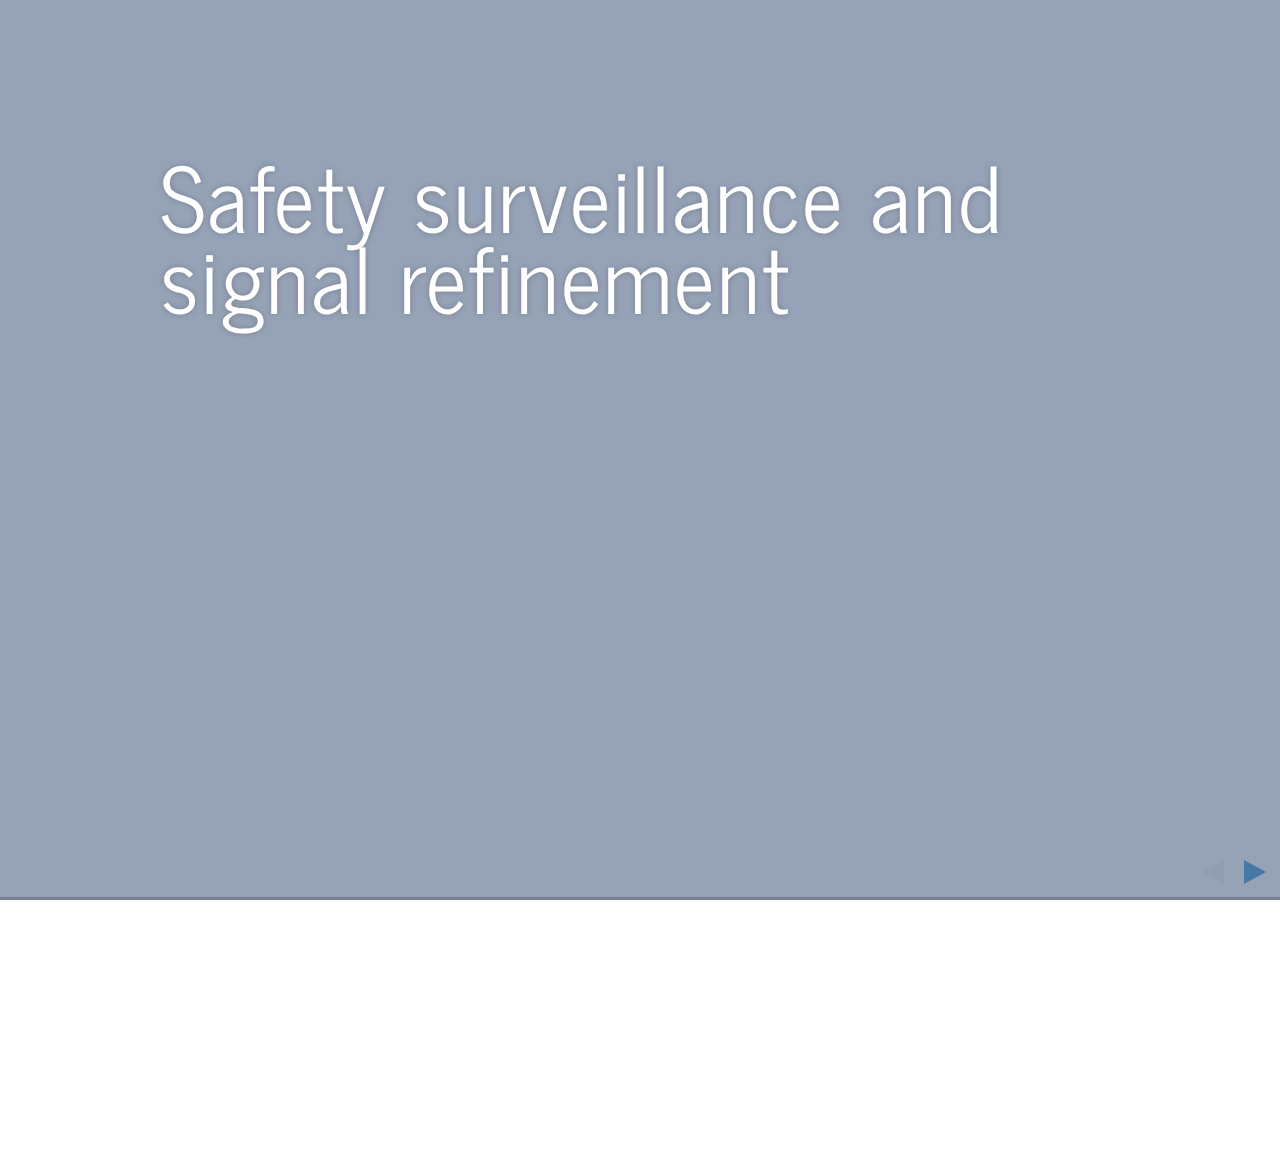
==== Presentation/index.html @ 0b68d5ba "renamed html to index" ====
<!DOCTYPE html>
<html lang="en">

<head>
  <meta charset="utf-8">
  <title>Safety surveillance and signal refinement</title>
    
  <meta name="apple-mobile-web-app-capable" content="yes" />
  <meta name="apple-mobile-web-app-status-bar-style" content="black-translucent" />

  <meta name="viewport" content="width=device-width, initial-scale=1.0, maximum-scale=1.0, user-scalable=no" />
  
    
  <!-- web fonts -->
  <style type="text/css">
@font-face {
  font-family: 'Lato';
  font-style: normal;
  font-weight: 400;
  src: local('Lato Regular'), local('Lato-Regular'), url([data-uri]) format('truetype');
}
@font-face {
  font-family: 'Lato';
  font-style: normal;
  font-weight: 700;
  src: local('Lato Bold'), local('Lato-Bold'), url([data-uri]) format('truetype');
}
@font-face {
  font-family: 'Lato';
  font-style: italic;
  font-weight: 400;
  src: local('Lato Italic'), local('Lato-Italic'), url([data-uri]) format('truetype');
}
@font-face {
  font-family: 'Lato';
  font-style: italic;
  font-weight: 700;
  src: local('Lato Bold Italic'), local('Lato-BoldItalic'), url([data-uri]) format('truetype');
}
@font-face {
  font-family: 'News Cycle';
  font-style: normal;
  font-weight: 400;
  src: local('News Cycle Regular'), local('NewsCycle-Regular'), url([data-uri]) format('truetype');
}
@font-face {
  font-family: 'News Cycle';
  font-style: normal;
  font-weight: 700;
  src: local('News Cycle Bold'), local('NewsCycle-Bold'), url([data-uri]) format('truetype');
}


  </style>    
    
  <!-- reveal.js -->
  <style type="text/css"  >
@charset "UTF-8";/*!
 * reveal.js
 * http://lab.hakim.se/reveal-js
 * MIT licensed
 *
 * Copyright (C) 2013 Hakim El Hattab, http://hakim.se
 */ html,body,.reveal div,.reveal span,.reveal applet,.reveal object,.reveal iframe,.reveal h1,.reveal h2,.reveal h3,.reveal h4,.reveal h5,.reveal h6,.reveal p,.reveal blockquote,.reveal pre,.reveal a,.reveal abbr,.reveal acronym,.reveal address,.reveal big,.reveal cite,.reveal code,.reveal del,.reveal dfn,.reveal em,.reveal img,.reveal ins,.reveal kbd,.reveal q,.reveal s,.reveal samp,.reveal small,.reveal strike,.reveal strong,.reveal sub,.reveal sup,.reveal tt,.reveal var,.reveal b,.reveal u,.reveal i,.reveal center,.reveal dl,.reveal dt,.reveal dd,.reveal ol,.reveal ul,.reveal li,.reveal fieldset,.reveal form,.reveal label,.reveal legend,.reveal table,.reveal caption,.reveal tbody,.reveal tfoot,.reveal thead,.reveal tr,.reveal th,.reveal td,.reveal article,.reveal aside,.reveal canvas,.reveal details,.reveal embed,.reveal figure,.reveal figcaption,.reveal footer,.reveal header,.reveal hgroup,.reveal menu,.reveal nav,.reveal output,.reveal ruby,.reveal section,.reveal summary,.reveal time,.reveal mark,.reveal audio,video{margin:0;padding:0;border:0;font-size:100%;font:inherit;vertical-align:baseline}.reveal article,.reveal aside,.reveal details,.reveal figcaption,.reveal figure,.reveal footer,.reveal header,.reveal hgroup,.reveal menu,.reveal nav,.reveal section{display:block}html,body{width:100%;height:100%;overflow:hidden}body{position:relative;line-height:1}::selection{background:#FF5E99;color:#fff;text-shadow:none}.reveal h1,.reveal h2,.reveal h3,.reveal h4,.reveal h5,.reveal h6{-webkit-hyphens:auto;-moz-hyphens:auto;hyphens:auto;word-wrap:break-word}.reveal h1{font-size:3.77em}.reveal h2{font-size:2.11em}.reveal h3{font-size:1.55em}.reveal h4{font-size:1em}.reveal .slides section .fragment{opacity:0;-webkit-transition:all .2s ease;-moz-transition:all .2s ease;-ms-transition:all .2s ease;-o-transition:all .2s ease;transition:all .2s ease}.reveal .slides section .fragment.visible{opacity:1}.reveal .slides section .fragment.grow{opacity:1}.reveal .slides section .fragment.grow.visible{-webkit-transform:scale(1.3);-moz-transform:scale(1.3);-ms-transform:scale(1.3);-o-transform:scale(1.3);transform:scale(1.3)}.reveal .slides section .fragment.shrink{opacity:1}.reveal .slides section .fragment.shrink.visible{-webkit-transform:scale(0.7);-moz-transform:scale(0.7);-ms-transform:scale(0.7);-o-transform:scale(0.7);transform:scale(0.7)}.reveal .slides section .fragment.zoom-in{opacity:0;-webkit-transform:scale(0.1);-moz-transform:scale(0.1);-ms-transform:scale(0.1);-o-transform:scale(0.1);transform:scale(0.1)}.reveal .slides section .fragment.zoom-in.visible{opacity:1;-webkit-transform:scale(1);-moz-transform:scale(1);-ms-transform:scale(1);-o-transform:scale(1);transform:scale(1)}.reveal .slides section .fragment.roll-in{opacity:0;-webkit-transform:rotateX(90deg);-moz-transform:rotateX(90deg);-ms-transform:rotateX(90deg);-o-transform:rotateX(90deg);transform:rotateX(90deg)}.reveal .slides section .fragment.roll-in.visible{opacity:1;-webkit-transform:rotateX(0);-moz-transform:rotateX(0);-ms-transform:rotateX(0);-o-transform:rotateX(0);transform:rotateX(0)}.reveal .slides section .fragment.fade-out{opacity:1}.reveal .slides section .fragment.fade-out.visible{opacity:0}.reveal .slides section .fragment.highlight-red,.reveal .slides section .fragment.highlight-green,.reveal .slides section .fragment.highlight-blue{opacity:1}.reveal .slides section .fragment.highlight-red.visible{color:#ff2c2d}.reveal .slides section .fragment.highlight-green.visible{color:#17ff2e}.reveal .slides section .fragment.highlight-blue.visible{color:#1b91ff}.reveal:after{content:'';font-style:italic}.reveal img,.reveal video,.reveal iframe{max-width:95%;max-height:95%}.reveal a{position:relative}.reveal strong,.reveal b{font-weight:700}.reveal em,.reveal i{font-style:italic}.reveal ol,.reveal ul{display:inline-block;text-align:left;margin:0 0 0 1em}.reveal ol{list-style-type:decimal}.reveal ul{list-style-type:disc}.reveal ul ul{list-style-type:square}.reveal ul ul ul{list-style-type:circle}.reveal ul ul,.reveal ul ol,.reveal ol ol,.reveal ol ul{display:block;margin-left:40px}.reveal p{margin-bottom:10px;line-height:1.2em}.reveal q,.reveal blockquote{quotes:none}.reveal blockquote{display:block;position:relative;width:70%;margin:5px auto;padding:5px;font-style:italic;background:rgba(255,255,255,.05);box-shadow:0 0 2px rgba(0,0,0,.2)}.reveal blockquote p:first-child,.reveal blockquote p:last-child{display:inline-block}.reveal q{font-style:italic}.reveal pre{display:block;position:relative;width:90%;margin:15px auto;text-align:left;font-size:.55em;font-family:monospace;line-height:1.2em;word-wrap:break-word;box-shadow:0 0 6px rgba(0,0,0,.3)}.reveal code{font-family:monospace}.reveal pre code{padding:5px;overflow:auto;max-height:400px;word-wrap:normal}.reveal table th,.reveal table td{text-align:left;padding-right:.3em}.reveal table th{text-shadow:#fff 1px 1px 2px}.reveal sup{vertical-align:super}.reveal sub{vertical-align:sub}.reveal small{display:inline-block;font-size:.6em;line-height:1.2em;vertical-align:top}.reveal small *{vertical-align:top}.reveal .controls{display:none;position:fixed;width:110px;height:110px;z-index:30;right:10px;bottom:10px}.reveal .controls div{position:absolute;opacity:.05;width:0;height:0;border:12px solid transparent;-moz-transform:scale(.9999);-webkit-transition:all .2s ease;-moz-transition:all .2s ease;-ms-transition:all .2s ease;-o-transition:all .2s ease;transition:all .2s ease}.reveal .controls div.enabled{opacity:.7;cursor:pointer}.reveal .controls div.enabled:active{margin-top:1px}.reveal .controls div.navigate-left{top:42px;border-right-width:22px;border-right-color:#eee}.reveal .controls div.navigate-left.fragmented{opacity:.3}.reveal .controls div.navigate-right{left:74px;top:42px;border-left-width:22px;border-left-color:#eee}.reveal .controls div.navigate-right.fragmented{opacity:.3}.reveal .controls div.navigate-up{left:42px;border-bottom-width:22px;border-bottom-color:#eee}.reveal .controls div.navigate-up.fragmented{opacity:.3}.reveal .controls div.navigate-down{left:42px;top:74px;border-top-width:22px;border-top-color:#eee}.reveal .controls div.navigate-down.fragmented{opacity:.3}.reveal .progress{position:fixed;display:none;height:3px;width:100%;bottom:0;left:0;z-index:10}.reveal .progress:after{content:'';display:'block';position:absolute;height:20px;width:100%;top:-20px}.reveal .progress span{display:block;height:100%;width:0;-webkit-transition:width 800ms cubic-bezier(0.26,.86,.44,.985);-moz-transition:width 800ms cubic-bezier(0.26,.86,.44,.985);-ms-transition:width 800ms cubic-bezier(0.26,.86,.44,.985);-o-transition:width 800ms cubic-bezier(0.26,.86,.44,.985);transition:width 800ms cubic-bezier(0.26,.86,.44,.985)}.reveal .roll{display:inline-block;line-height:1.2;overflow:hidden;vertical-align:top;-webkit-perspective:400px;-moz-perspective:400px;-ms-perspective:400px;perspective:400px;-webkit-perspective-origin:50% 50%;-moz-perspective-origin:50% 50%;-ms-perspective-origin:50% 50%;perspective-origin:50% 50%}.reveal .roll:hover{background:0;text-shadow:none}.reveal .roll span{display:block;position:relative;padding:0 2px;pointer-events:none;-webkit-transition:all 400ms ease;-moz-transition:all 400ms ease;-ms-transition:all 400ms ease;transition:all 400ms ease;-webkit-transform-origin:50% 0;-moz-transform-origin:50% 0;-ms-transform-origin:50% 0;transform-origin:50% 0;-webkit-transform-style:preserve-3d;-moz-transform-style:preserve-3d;-ms-transform-style:preserve-3d;transform-style:preserve-3d;-webkit-backface-visibility:hidden;-moz-backface-visibility:hidden;backface-visibility:hidden}.reveal .roll:hover span{background:rgba(0,0,0,.5);-webkit-transform:translate3d(0px,0,-45px) rotateX(90deg);-moz-transform:translate3d(0px,0,-45px) rotateX(90deg);-ms-transform:translate3d(0px,0,-45px) rotateX(90deg);transform:translate3d(0px,0,-45px) rotateX(90deg)}.reveal .roll span:after{content:attr(data-title);display:block;position:absolute;left:0;top:0;padding:0 2px;-webkit-backface-visibility:hidden;-moz-backface-visibility:hidden;backface-visibility:hidden;-webkit-transform-origin:50% 0;-moz-transform-origin:50% 0;-ms-transform-origin:50% 0;transform-origin:50% 0;-webkit-transform:translate3d(0px,110%,0) rotateX(-90deg);-moz-transform:translate3d(0px,110%,0) rotateX(-90deg);-ms-transform:translate3d(0px,110%,0) rotateX(-90deg);transform:translate3d(0px,110%,0) rotateX(-90deg)}.reveal{position:relative;width:100%;height:100%}.reveal .slides{position:absolute;width:100%;height:100%;left:50%;top:50%;overflow:visible;z-index:1;text-align:center;-webkit-transition:-webkit-perspective .4s ease;-moz-transition:-moz-perspective .4s ease;-ms-transition:-ms-perspective .4s ease;-o-transition:-o-perspective .4s ease;transition:perspective .4s ease;-webkit-perspective:600px;-moz-perspective:600px;-ms-perspective:600px;perspective:600px;-webkit-perspective-origin:0 -100px;-moz-perspective-origin:0 -100px;-ms-perspective-origin:0 -100px;perspective-origin:0 -100px}.reveal .slides>section,.reveal .slides>section>section{display:none;position:absolute;width:100%;padding:20px 0;z-index:10;line-height:1.2em;font-weight:400;-webkit-transform-style:preserve-3d;-moz-transform-style:preserve-3d;-ms-transform-style:preserve-3d;transform-style:preserve-3d;-webkit-transition:-webkit-transform-origin 800ms cubic-bezier(0.26,.86,.44,.985),-webkit-transform 800ms cubic-bezier(0.26,.86,.44,.985),visibility 800ms cubic-bezier(0.26,.86,.44,.985),opacity 800ms cubic-bezier(0.26,.86,.44,.985);-moz-transition:-moz-transform-origin 800ms cubic-bezier(0.26,.86,.44,.985),-moz-transform 800ms cubic-bezier(0.26,.86,.44,.985),visibility 800ms cubic-bezier(0.26,.86,.44,.985),opacity 800ms cubic-bezier(0.26,.86,.44,.985);-ms-transition:-ms-transform-origin 800ms cubic-bezier(0.26,.86,.44,.985),-ms-transform 800ms cubic-bezier(0.26,.86,.44,.985),visibility 800ms cubic-bezier(0.26,.86,.44,.985),opacity 800ms cubic-bezier(0.26,.86,.44,.985);-o-transition:-o-transform-origin 800ms cubic-bezier(0.26,.86,.44,.985),-o-transform 800ms cubic-bezier(0.26,.86,.44,.985),visibility 800ms cubic-bezier(0.26,.86,.44,.985),opacity 800ms cubic-bezier(0.26,.86,.44,.985);transition:transform-origin 800ms cubic-bezier(0.26,.86,.44,.985),transform 800ms cubic-bezier(0.26,.86,.44,.985),visibility 800ms cubic-bezier(0.26,.86,.44,.985),opacity 800ms cubic-bezier(0.26,.86,.44,.985)}.reveal[data-transition-speed=fast] .slides section{-webkit-transition-duration:400ms;-moz-transition-duration:400ms;-ms-transition-duration:400ms;transition-duration:400ms}.reveal[data-transition-speed=slow] .slides section{-webkit-transition-duration:1200ms;-moz-transition-duration:1200ms;-ms-transition-duration:1200ms;transition-duration:1200ms}.reveal .slides section[data-transition-speed=fast]{-webkit-transition-duration:400ms;-moz-transition-duration:400ms;-ms-transition-duration:400ms;transition-duration:400ms}.reveal .slides section[data-transition-speed=slow]{-webkit-transition-duration:1200ms;-moz-transition-duration:1200ms;-ms-transition-duration:1200ms;transition-duration:1200ms}.reveal .slides>section{left:-50%;top:-50%}.reveal .slides>section.stack{padding-top:0;padding-bottom:0}.reveal .slides>section.present,.reveal .slides>section>section.present{display:block;z-index:11;opacity:1}.reveal.center,.reveal.center .slides,.reveal.center .slides section{min-height:auto!important}.reveal .slides>section[data-transition=default].past,.reveal .slides>section.past{display:block;opacity:0;-webkit-transform:translate3d(-100%,0,0) rotateY(-90deg) translate3d(-100%,0,0);-moz-transform:translate3d(-100%,0,0) rotateY(-90deg) translate3d(-100%,0,0);-ms-transform:translate3d(-100%,0,0) rotateY(-90deg) translate3d(-100%,0,0);transform:translate3d(-100%,0,0) rotateY(-90deg) translate3d(-100%,0,0)}.reveal .slides>section[data-transition=default].future,.reveal .slides>section.future{display:block;opacity:0;-webkit-transform:translate3d(100%,0,0) rotateY(90deg) translate3d(100%,0,0);-moz-transform:translate3d(100%,0,0) rotateY(90deg) translate3d(100%,0,0);-ms-transform:translate3d(100%,0,0) rotateY(90deg) translate3d(100%,0,0);transform:translate3d(100%,0,0) rotateY(90deg) translate3d(100%,0,0)}.reveal .slides>section>section[data-transition=default].past,.reveal .slides>section>section.past{display:block;opacity:0;-webkit-transform:translate3d(0,-300px,0) rotateX(70deg) translate3d(0,-300px,0);-moz-transform:translate3d(0,-300px,0) rotateX(70deg) translate3d(0,-300px,0);-ms-transform:translate3d(0,-300px,0) rotateX(70deg) translate3d(0,-300px,0);transform:translate3d(0,-300px,0) rotateX(70deg) translate3d(0,-300px,0)}.reveal .slides>section>section[data-transition=default].future,.reveal .slides>section>section.future{display:block;opacity:0;-webkit-transform:translate3d(0,300px,0) rotateX(-70deg) translate3d(0,300px,0);-moz-transform:translate3d(0,300px,0) rotateX(-70deg) translate3d(0,300px,0);-ms-transform:translate3d(0,300px,0) rotateX(-70deg) translate3d(0,300px,0);transform:translate3d(0,300px,0) rotateX(-70deg) translate3d(0,300px,0)}.reveal .slides>section[data-transition=concave].past,.reveal.concave .slides>section.past{-webkit-transform:translate3d(-100%,0,0) rotateY(90deg) translate3d(-100%,0,0);-moz-transform:translate3d(-100%,0,0) rotateY(90deg) translate3d(-100%,0,0);-ms-transform:translate3d(-100%,0,0) rotateY(90deg) translate3d(-100%,0,0);transform:translate3d(-100%,0,0) rotateY(90deg) translate3d(-100%,0,0)}.reveal .slides>section[data-transition=concave].future,.reveal.concave .slides>section.future{-webkit-transform:translate3d(100%,0,0) rotateY(-90deg) translate3d(100%,0,0);-moz-transform:translate3d(100%,0,0) rotateY(-90deg) translate3d(100%,0,0);-ms-transform:translate3d(100%,0,0) rotateY(-90deg) translate3d(100%,0,0);transform:translate3d(100%,0,0) rotateY(-90deg) translate3d(100%,0,0)}.reveal .slides>section>section[data-transition=concave].past,.reveal.concave .slides>section>section.past{-webkit-transform:translate3d(0,-80%,0) rotateX(-70deg) translate3d(0,-80%,0);-moz-transform:translate3d(0,-80%,0) rotateX(-70deg) translate3d(0,-80%,0);-ms-transform:translate3d(0,-80%,0) rotateX(-70deg) translate3d(0,-80%,0);transform:translate3d(0,-80%,0) rotateX(-70deg) translate3d(0,-80%,0)}.reveal .slides>section>section[data-transition=concave].future,.reveal.concave .slides>section>section.future{-webkit-transform:translate3d(0,80%,0) rotateX(70deg) translate3d(0,80%,0);-moz-transform:translate3d(0,80%,0) rotateX(70deg) translate3d(0,80%,0);-ms-transform:translate3d(0,80%,0) rotateX(70deg) translate3d(0,80%,0);transform:translate3d(0,80%,0) rotateX(70deg) translate3d(0,80%,0)}.reveal .slides>section[data-transition=zoom].past,.reveal.zoom .slides>section.past{opacity:0;visibility:hidden;-webkit-transform:scale(16);-moz-transform:scale(16);-ms-transform:scale(16);-o-transform:scale(16);transform:scale(16)}.reveal .slides>section[data-transition=zoom].future,.reveal.zoom .slides>section.future{opacity:0;visibility:hidden;-webkit-transform:scale(0.2);-moz-transform:scale(0.2);-ms-transform:scale(0.2);-o-transform:scale(0.2);transform:scale(0.2)}.reveal .slides>section>section[data-transition=zoom].past,.reveal.zoom .slides>section>section.past{-webkit-transform:translate(0,-150%);-moz-transform:translate(0,-150%);-ms-transform:translate(0,-150%);-o-transform:translate(0,-150%);transform:translate(0,-150%)}.reveal .slides>section>section[data-transition=zoom].future,.reveal.zoom .slides>section>section.future{-webkit-transform:translate(0,150%);-moz-transform:translate(0,150%);-ms-transform:translate(0,150%);-o-transform:translate(0,150%);transform:translate(0,150%)}.reveal.linear section{-webkit-backface-visibility:hidden;-moz-backface-visibility:hidden;-ms-backface-visibility:hidden;backface-visibility:hidden}.reveal .slides>section[data-transition=linear].past,.reveal.linear .slides>section.past{-webkit-transform:translate(-150%,0);-moz-transform:translate(-150%,0);-ms-transform:translate(-150%,0);-o-transform:translate(-150%,0);transform:translate(-150%,0)}.reveal .slides>section[data-transition=linear].future,.reveal.linear .slides>section.future{-webkit-transform:translate(150%,0);-moz-transform:translate(150%,0);-ms-transform:translate(150%,0);-o-transform:translate(150%,0);transform:translate(150%,0)}.reveal .slides>section>section[data-transition=linear].past,.reveal.linear .slides>section>section.past{-webkit-transform:translate(0,-150%);-moz-transform:translate(0,-150%);-ms-transform:translate(0,-150%);-o-transform:translate(0,-150%);transform:translate(0,-150%)}.reveal .slides>section>section[data-transition=linear].future,.reveal.linear .slides>section>section.future{-webkit-transform:translate(0,150%);-moz-transform:translate(0,150%);-ms-transform:translate(0,150%);-o-transform:translate(0,150%);transform:translate(0,150%)}.reveal.cube .slides{-webkit-perspective:1300px;-moz-perspective:1300px;-ms-perspective:1300px;perspective:1300px}.reveal.cube .slides section{padding:30px;min-height:700px;-webkit-backface-visibility:hidden;-moz-backface-visibility:hidden;-ms-backface-visibility:hidden;backface-visibility:hidden;-webkit-box-sizing:border-box;-moz-box-sizing:border-box;box-sizing:border-box}.reveal.center.cube .slides section{min-height:auto}.reveal.cube .slides section:not(.stack):before{content:'';position:absolute;display:block;width:100%;height:100%;left:0;top:0;background:rgba(0,0,0,.1);border-radius:4px;-webkit-transform:translateZ(-20px);-moz-transform:translateZ(-20px);-ms-transform:translateZ(-20px);-o-transform:translateZ(-20px);transform:translateZ(-20px)}.reveal.cube .slides section:not(.stack):after{content:'';position:absolute;display:block;width:90%;height:30px;left:5%;bottom:0;background:0;z-index:1;border-radius:4px;box-shadow:0 95px 25px rgba(0,0,0,.2);-webkit-transform:translateZ(-90px) rotateX(65deg);-moz-transform:translateZ(-90px) rotateX(65deg);-ms-transform:translateZ(-90px) rotateX(65deg);-o-transform:translateZ(-90px) rotateX(65deg);transform:translateZ(-90px) rotateX(65deg)}.reveal.cube .slides>section.stack{padding:0;background:0}.reveal.cube .slides>section.past{-webkit-transform-origin:100% 0;-moz-transform-origin:100% 0;-ms-transform-origin:100% 0;transform-origin:100% 0;-webkit-transform:translate3d(-100%,0,0) rotateY(-90deg);-moz-transform:translate3d(-100%,0,0) rotateY(-90deg);-ms-transform:translate3d(-100%,0,0) rotateY(-90deg);transform:translate3d(-100%,0,0) rotateY(-90deg)}.reveal.cube .slides>section.future{-webkit-transform-origin:0 0;-moz-transform-origin:0 0;-ms-transform-origin:0 0;transform-origin:0 0;-webkit-transform:translate3d(100%,0,0) rotateY(90deg);-moz-transform:translate3d(100%,0,0) rotateY(90deg);-ms-transform:translate3d(100%,0,0) rotateY(90deg);transform:translate3d(100%,0,0) rotateY(90deg)}.reveal.cube .slides>section>section.past{-webkit-transform-origin:0 100%;-moz-transform-origin:0 100%;-ms-transform-origin:0 100%;transform-origin:0 100%;-webkit-transform:translate3d(0,-100%,0) rotateX(90deg);-moz-transform:translate3d(0,-100%,0) rotateX(90deg);-ms-transform:translate3d(0,-100%,0) rotateX(90deg);transform:translate3d(0,-100%,0) rotateX(90deg)}.reveal.cube .slides>section>section.future{-webkit-transform-origin:0 0;-moz-transform-origin:0 0;-ms-transform-origin:0 0;transform-origin:0 0;-webkit-transform:translate3d(0,100%,0) rotateX(-90deg);-moz-transform:translate3d(0,100%,0) rotateX(-90deg);-ms-transform:translate3d(0,100%,0) rotateX(-90deg);transform:translate3d(0,100%,0) rotateX(-90deg)}.reveal.page .slides{-webkit-perspective-origin:0 50%;-moz-perspective-origin:0 50%;-ms-perspective-origin:0 50%;perspective-origin:0 50%;-webkit-perspective:3000px;-moz-perspective:3000px;-ms-perspective:3000px;perspective:3000px}.reveal.page .slides section{padding:30px;min-height:700px;-webkit-box-sizing:border-box;-moz-box-sizing:border-box;box-sizing:border-box}.reveal.page .slides section.past{z-index:12}.reveal.page .slides section:not(.stack):before{content:'';position:absolute;display:block;width:100%;height:100%;left:0;top:0;background:rgba(0,0,0,.1);-webkit-transform:translateZ(-20px);-moz-transform:translateZ(-20px);-ms-transform:translateZ(-20px);-o-transform:translateZ(-20px);transform:translateZ(-20px)}.reveal.page .slides section:not(.stack):after{content:'';position:absolute;display:block;width:90%;height:30px;left:5%;bottom:0;background:0;z-index:1;border-radius:4px;box-shadow:0 95px 25px rgba(0,0,0,.2);-webkit-transform:translateZ(-90px) rotateX(65deg)}.reveal.page .slides>section.stack{padding:0;background:0}.reveal.page .slides>section.past{-webkit-transform-origin:0 0;-moz-transform-origin:0 0;-ms-transform-origin:0 0;transform-origin:0 0;-webkit-transform:translate3d(-40%,0,0) rotateY(-80deg);-moz-transform:translate3d(-40%,0,0) rotateY(-80deg);-ms-transform:translate3d(-40%,0,0) rotateY(-80deg);transform:translate3d(-40%,0,0) rotateY(-80deg)}.reveal.page .slides>section.future{-webkit-transform-origin:100% 0;-moz-transform-origin:100% 0;-ms-transform-origin:100% 0;transform-origin:100% 0;-webkit-transform:translate3d(0,0,0);-moz-transform:translate3d(0,0,0);-ms-transform:translate3d(0,0,0);transform:translate3d(0,0,0)}.reveal.page .slides>section>section.past{-webkit-transform-origin:0 0;-moz-transform-origin:0 0;-ms-transform-origin:0 0;transform-origin:0 0;-webkit-transform:translate3d(0,-40%,0) rotateX(80deg);-moz-transform:translate3d(0,-40%,0) rotateX(80deg);-ms-transform:translate3d(0,-40%,0) rotateX(80deg);transform:translate3d(0,-40%,0) rotateX(80deg)}.reveal.page .slides>section>section.future{-webkit-transform-origin:0 100%;-moz-transform-origin:0 100%;-ms-transform-origin:0 100%;transform-origin:0 100%;-webkit-transform:translate3d(0,0,0);-moz-transform:translate3d(0,0,0);-ms-transform:translate3d(0,0,0);transform:translate3d(0,0,0)}.reveal .slides section[data-transition=fade],.reveal.fade .slides section,.reveal.fade .slides>section>section{-webkit-transform:none;-moz-transform:none;-ms-transform:none;-o-transform:none;transform:none;-webkit-transition:opacity .5s;-moz-transition:opacity .5s;-ms-transition:opacity .5s;-o-transition:opacity .5s;transition:opacity .5s}.reveal.fade.overview .slides section,.reveal.fade.overview .slides>section>section,.reveal.fade.exit-overview .slides section,.reveal.fade.exit-overview .slides>section>section{-webkit-transition:none;-moz-transition:none;-ms-transition:none;-o-transition:none;transition:none}.reveal .slides section[data-transition=none],.reveal.none .slides section{-webkit-transform:none;-moz-transform:none;-ms-transform:none;-o-transform:none;transform:none;-webkit-transition:none;-moz-transition:none;-ms-transition:none;-o-transition:none;transition:none}.reveal.overview .slides{-webkit-perspective-origin:0 0;-moz-perspective-origin:0 0;-ms-perspective-origin:0 0;perspective-origin:0 0;-webkit-perspective:700px;-moz-perspective:700px;-ms-perspective:700px;perspective:700px}.reveal.overview .slides section{height:600px;overflow:hidden;opacity:1!important;visibility:visible!important;cursor:pointer;background:rgba(0,0,0,.1)}.reveal.overview .slides section .fragment{opacity:1}.reveal.overview .slides section:after,.reveal.overview .slides section:before{display:none!important}.reveal.overview .slides section>section{opacity:1;cursor:pointer}.reveal.overview .slides section:hover{background:rgba(0,0,0,.3)}.reveal.overview .slides section.present{background:rgba(0,0,0,.3)}.reveal.overview .slides>section.stack{padding:0;background:0;overflow:visible}.reveal .pause-overlay{position:absolute;top:0;left:0;width:100%;height:100%;background:#000;visibility:hidden;opacity:0;z-index:100;-webkit-transition:all 1s ease;-moz-transition:all 1s ease;-ms-transition:all 1s ease;-o-transition:all 1s ease;transition:all 1s ease}.reveal.paused .pause-overlay{visibility:visible;opacity:1}.no-transforms{overflow-y:auto}.no-transforms .reveal .slides{position:relative;width:80%;height:auto!important;top:0;left:50%;margin:0;text-align:center}.no-transforms .reveal .controls,.no-transforms .reveal .progress{display:none!important}.no-transforms .reveal .slides section{display:block!important;opacity:1!important;position:relative!important;height:auto;min-height:auto;top:0;left:-50%;margin:70px 0;-webkit-transform:none;-moz-transform:none;-ms-transform:none;-o-transform:none;transform:none}.no-transforms .reveal .slides section section{left:0}.no-transition{-webkit-transition:none;-moz-transition:none;-ms-transition:none;-o-transition:none;transition:none}.reveal .state-background{position:absolute;width:100%;height:100%;background:rgba(0,0,0,0);-webkit-transition:background 800ms ease;-moz-transition:background 800ms ease;-ms-transition:background 800ms ease;-o-transition:background 800ms ease;transition:background 800ms ease}.alert .reveal .state-background{background:rgba(200,50,30,.6)}.soothe .reveal .state-background{background:rgba(50,200,90,.4)}.blackout .reveal .state-background{background:rgba(0,0,0,.6)}.whiteout .reveal .state-background{background:rgba(255,255,255,.6)}.cobalt .reveal .state-background{background:rgba(22,152,213,.6)}.mint .reveal .state-background{background:rgba(22,213,75,.6)}.submerge .reveal .state-background{background:rgba(12,25,77,.6)}.lila .reveal .state-background{background:rgba(180,50,140,.6)}.sunset .reveal .state-background{background:rgba(255,122,0,.6)}.reveal.rtl .slides,.reveal.rtl .slides h1,.reveal.rtl .slides h2,.reveal.rtl .slides h3,.reveal.rtl .slides h4,.reveal.rtl .slides h5,.reveal.rtl .slides h6{direction:rtl;font-family:sans-serif}.reveal.rtl pre,.reveal.rtl code{direction:ltr}.reveal.rtl ol,.reveal.rtl ul{text-align:right}.reveal.rtl .progress span{float:right}.reveal aside.notes{display:none}.zoomed .reveal *,.zoomed .reveal :before,.zoomed .reveal :after{-webkit-transform:none!important;-moz-transform:none!important;-ms-transform:none!important;transform:none!important;-webkit-backface-visibility:visible!important;-moz-backface-visibility:visible!important;-ms-backface-visibility:visible!important;backface-visibility:visible!important}.zoomed .reveal .progress,.zoomed .reveal .controls{opacity:0}.zoomed .reveal .roll span{background:0}.zoomed .reveal .roll span:after{visibility:hidden}
</style>
  <style type="text/css"  >
/**
 * A simple theme for reveal.js presentations, similar
 * to the default theme. The accent color is darkblue.
 *
 * This theme is Copyright (C) 2012 Owen Versteeg, https://github.com/StereotypicalApps. It is MIT licensed.
 * reveal.js is Copyright (C) 2011-2012 Hakim El Hattab, http://hakim.se
 */
/*********************************************
 * GLOBAL STYLES
 *********************************************/
body {
  background: white;
  background-color: white; }

.reveal {
  font-family: "Lato", sans-serif;
  font-size: 36px;
  font-weight: 200;
  letter-spacing: -0.02em;
  color: black; }

::selection {
  color: white;
  background: rgba(0, 0, 0, 0.99);
  text-shadow: none; }

/*********************************************
 * HEADERS
 *********************************************/
.reveal h1,
.reveal h2,
.reveal h3,
.reveal h4,
.reveal h5,
.reveal h6 {
  margin: 0 0 20px 0;
  color: black;
  font-family: "News Cycle", Impact, sans-serif;
  line-height: 0.9em;
  letter-spacing: 0.02em;
  text-transform: none;
  text-shadow: none; }

.reveal h1 {
  text-shadow: 0px 0px 6px rgba(0, 0, 0, 0.2); }

/*********************************************
 * LINKS
 *********************************************/
.reveal a:not(.image) {
  color: darkblue;
  text-decoration: none;
  -webkit-transition: color .15s ease;
  -moz-transition: color .15s ease;
  -ms-transition: color .15s ease;
  -o-transition: color .15s ease;
  transition: color .15s ease; }

.reveal a:not(.image):hover {
  color: #0000f1;
  text-shadow: none;
  border: none; }

.reveal .roll span:after {
  color: #fff;
  background: #00003f; }

/*********************************************
 * IMAGES
 *********************************************/
.reveal section img {
  margin: 15px 0px;
  background: rgba(255, 255, 255, 0.12);
  border: 4px solid black;
  box-shadow: 0 0 10px rgba(0, 0, 0, 0.15);
  -webkit-transition: all .2s linear;
  -moz-transition: all .2s linear;
  -ms-transition: all .2s linear;
  -o-transition: all .2s linear;
  transition: all .2s linear; }

.reveal a:hover img {
  background: rgba(255, 255, 255, 0.2);
  border-color: darkblue;
  box-shadow: 0 0 20px rgba(0, 0, 0, 0.55); }

/*********************************************
 * NAVIGATION CONTROLS
 *********************************************/
.reveal .controls div.navigate-left,
.reveal .controls div.navigate-left.enabled {
  border-right-color: darkblue; }

.reveal .controls div.navigate-right,
.reveal .controls div.navigate-right.enabled {
  border-left-color: darkblue; }

.reveal .controls div.navigate-up,
.reveal .controls div.navigate-up.enabled {
  border-bottom-color: darkblue; }

.reveal .controls div.navigate-down,
.reveal .controls div.navigate-down.enabled {
  border-top-color: darkblue; }

.reveal .controls div.navigate-left.enabled:hover {
  border-right-color: #0000f1; }

.reveal .controls div.navigate-right.enabled:hover {
  border-left-color: #0000f1; }

.reveal .controls div.navigate-up.enabled:hover {
  border-bottom-color: #0000f1; }

.reveal .controls div.navigate-down.enabled:hover {
  border-top-color: #0000f1; }

/*********************************************
 * PROGRESS BAR
 *********************************************/
.reveal .progress {
  background: rgba(0, 0, 0, 0.2); }

.reveal .progress span {
  background: darkblue;
  -webkit-transition: width 800ms cubic-bezier(0.26, 0.86, 0.44, 0.985);
  -moz-transition: width 800ms cubic-bezier(0.26, 0.86, 0.44, 0.985);
  -ms-transition: width 800ms cubic-bezier(0.26, 0.86, 0.44, 0.985);
  -o-transition: width 800ms cubic-bezier(0.26, 0.86, 0.44, 0.985);
  transition: width 800ms cubic-bezier(0.26, 0.86, 0.44, 0.985); }

</style>
 
  <style type="text/css">

.reveal h1 { 
  font-size: 2.5em; 
}

.reveal h1,
.reveal h2,
.reveal h3,
.reveal h4,
.reveal h5,
.reveal h6 { 
   margin-bottom: .6em;    
}

.reveal p,
.reveal table {
   margin-bottom: 1em; 
}

.reveal li {
   margin-bottom: .4em;
}

.reveal ul ul,
.reveal ul ol,
.reveal ol ol,
.reveal ol ul {
	margin-top: .4em;
}

.reveal .slides {
  text-align: left;
}

.reveal small {
	font-size: 0.85em;
}

.reveal pre {   
  margin-top: 0;
  max-width: 95%;
  border: 1px solid #ccc;
  white-space: pre-wrap;
  margin-bottom: 1em; 
}

.reveal pre code {
  display: block; padding: 0.5em;
  font-size: 1.6em;
  line-height: 1.1em;
  background-color: white;
  overflow: visible;
  max-height: none;
  word-wrap: normal;
}

.reveal code {
  overflow: visible;
  max-height: none;
}

.reveal code.r {
  background-color: #F8F8F8;
}

.reveal code.cpp {
  background-color: #F8F8F8;
}

.reveal section del {
   text-decoration: none;
   color: #AAB1BA;
}

.reveal section img {
   border: none;
}

.reveal section .fieldError {
  margin-bottom: 25px;
}

.reveal section .fieldError span {
  color: red;
}

.prompt .reveal .state-background {
   background: #C6D7DC;
}

.quiz-multichoice .reveal .state-background {
  background: rgba(254,220,179,1);
}

.quiz-multichoice .reveal ul {
  list-style-type: none;
  margin-bottom: 30px;
}

.quiz-multichoice .reveal li {
  margin-top: 15px;
}

.quiz-multichoice .reveal .quizFeedback {
  margin-bottom: 30px;
}

.quiz-multichoice .reveal .quizFeedback img {
  border: none;
  box-shadow: none;
  background: transparent;
  float: left;
  margin-top: -15px;
}

.quiz-multichoice .reveal .quizFeedback span {
  font-size: 1.4em; 
  margin-left: 12px;
}

.section .reveal .state-background {
   background: #96A2B6;
}

.section .reveal h1,
.section .reveal h2,
.section .reveal p {
   color: white;
   margin-top: 50px;
}

.sub-section .reveal .state-background {
  background: #E7E8EA
}

.sub-section .reveal h2,
.sub-section .reveal p {
  color: #63717B;
  margin-top: 50px;
}

.reveal strong {
  color: #25679E;
}

.reveal .controls {
  right: -20px;
  bottom: 5px;
}

.reveal .controls div.navigate-left {
  top: 75px;
}

.reveal .controls div.navigate-right {
  left: 54px;
  top: 75px;
}


.reveal .controls div.navigate-up {
  display: none;
}

.reveal .controls div.navigate-down {
  display: none;
}

/*********************************************
 * NAVIGATION CONTROLS
 *********************************************/
 
.reveal .controls div.navigate-left,
.reveal .controls div.navigate-left.enabled {
  border-right-color: #25679E;
}

.reveal .controls div.navigate-right,
.reveal .controls div.navigate-right.enabled {
  border-left-color: #25679E;
}

.reveal .controls div.navigate-up,
.reveal .controls div.navigate-up.enabled {
  border-bottom-color: #25679E;
}

.reveal .controls div.navigate-down,
.reveal .controls div.navigate-down.enabled {
  border-top-color: #25679E;
}

.reveal .controls div.navigate-left.enabled:hover {
  border-right-color: #267EC8;
}

.reveal .controls div.navigate-right.enabled:hover {
  border-left-color: #267EC8;
}

.reveal .controls div.navigate-up.enabled:hover {
  border-bottom-color: #267EC8;
}

.reveal .controls div.navigate-down.enabled:hover {
  border-top-color: #267EC8;
}

.reveal .progress span {
  background: #25679E;
}

.reveal .slides>section,
.reveal .slides>section>section {
  padding: 0px 0px;
}


.reveal table {
  border-width: 1px;
  border-spacing: 2px;
  border-style: dotted;
  border-color: gray;
  border-collapse: collapse;
  font-size: 0.7em;
}

.reveal table th {
  border-width: 1px;
  padding-left: 10px;
  padding-right: 25px;
  font-weight: bold;
  border-style: dotted;
  border-color: gray;
}

.reveal table td {
  border-width: 1px;
  padding-left: 10px;
  padding-right: 25px;
  border-style: dotted;
  border-color: gray;
}

.reveal blockquote {
  display: block;
  position: relative;
  width: 90%;
  margin: 5px auto;
  padding: 5px;

  font-style: normal;
  background: #C6D7DC;
  border: 1px solid #C6D7DC;
  box-shadow: none;
}

.reveal blockquote p:first-child,
.reveal blockquote p:last-child {
  display: block;
}

.reveal blockquote:before {
  content: '';
}

.reveal blockquote:after {
    content: '';
}


.reveal ol,
.reveal ul {
	margin: 0 0 .5em 1.2em;
}

.reveal .slides section {
   height: 100%;
}

.reveal .slides section .slideContent h2 {
   font-size: 1.3em;
   font-weight: bold;
}

.reveal .slides section .slideContent h3 {
   font-size: 1.1em;
   font-weight: bold;
}

.reveal .slides section .column {
   position: fixed;
   width: 48%;
   top: 2.5em;
   bottom: 0;
}

.reveal .slides section .column1 {
   left: 0;
}

.reveal .slides section .column2 {
   right: 0;
}

.reveal .slides section .column img {
   max-width: 95%;
   max-height: 95%;
   height: auto;
}

.reveal .slides section .mediaOnly {
   position: absolute;
   width: 100%;
   top: 2.5em;
   bottom: 0;
}

.reveal .slides section .mediaOnly img {
   max-width: 90%;
   max-height: 90%;
   height: auto;
}

.reveal .slides section .mediaInline img {
   max-width: 90%;
   max-height: 50%;
   width: auto;
}

.reveal .slides section .mediaOnly video {
   height: 90%;
   width: 90%;
}

.reveal .slides section .mediaInline video {
   height: 50%;
   width: 90%;
}

.reveal .slides section .noTitle {
   top: 0;
}





.reveal {
  font-family: "Lato", sans-serif;
}
  
.reveal h1,
.reveal h2,
.reveal h3,
.reveal h4,
.reveal h5,
.reveal h6 {
  font-family: "News Cycle", Impact, sans-serif;
}

.fade {
  opacity: 0.1;
}

.reveal section p, ol, ul {
  color: #393B3C;
}

.reveal section h3 {
  padding-bottom: 20px;
  border-bottom: solid 10px;
  border-color: #D9EEF7;
}


  </style>
  
  <!-- reveal print css -->
  <style type="text/css" media="print" >
/* Default Print Stylesheet Template
   by Rob Glazebrook of CSSnewbie.com
   Last Updated: June 4, 2008

   Feel free (nay, compelled) to edit, append, and
   manipulate this file as you see fit. */


/* SECTION 1: Set default width, margin, float, and
   background. This prevents elements from extending
   beyond the edge of the printed page, and prevents
   unnecessary background images from printing */

* {
	-webkit-print-color-adjust: exact;
}

body {
	font-size: 18pt;
	width: auto;
	height: auto;
	border: 0;
	padding: 0;
	float: none !important;
	overflow: visible;
}

html {
	width: 100%;
	height: 100%;
	overflow: visible;
}

@page {
	size: letter landscape;
	margin: 0;
}

/* SECTION 2: Remove any elements not needed in print.
   This would include navigation, ads, sidebars, etc. */
.nestedarrow,
.controls,
.reveal .progress,
.reveal.overview,
.fork-reveal,
.share-reveal,
.state-background {
	display: none !important;
}

/* SECTION 3: Set body font face, size, and color.
   Consider using a serif font for readability. */
body, p, td, li, div {
	font-size: 18pt;
}

/* SECTION 4: Set heading font face, sizes, and color.
   Diffrentiate your headings from your body text.
   Perhaps use a large sans-serif for distinction. */
h1,h2,h3,h4,h5,h6 {
	text-shadow: 0 0 0 #000 !important;
}

/* SECTION 5: Make hyperlinks more usable.
   Ensure links are underlined, and consider appending
   the URL to the end of the link for usability. */
a:link,
a:visited {
	font-weight: bold;
	text-decoration: underline;
}


/* SECTION 6: more reveal.js specific additions by @skypanther */
ul, ol, div, p {
	visibility: visible;
	position: static;
	width: auto;
	height: auto;
	display: block;
	overflow: visible;
	margin: auto;
}
.reveal .slides {
	position: static;
	width: 100%;
	height: auto;

	left: auto;
	top: auto;
	margin-left: auto;
	margin-right: auto;
	margin-top: auto;
	padding: auto;

	overflow: visible;
	display: block;

	text-align: center;

	-webkit-perspective: none;
	   -moz-perspective: none;
	    -ms-perspective: none;
	        perspective: none;

	-webkit-perspective-origin: 50% 50%; /* there isn't a none/auto value but 50-50 is the default */
	   -moz-perspective-origin: 50% 50%;
	    -ms-perspective-origin: 50% 50%;
	        perspective-origin: 50% 50%;
}
.reveal .slides section {

	page-break-after: always !important;

	visibility: visible !important;
	position: static !important;
	width: 100% !important;
	height: auto !important;
	min-height: initial !important;
	display: block !important;
	overflow: visible !important;

	left: 0 !important;
	top: 0 !important;
	margin-left: 0px !important;
	margin-top: 50px !important;
	padding: 20px 0px !important;

	opacity: 1 !important;

	-webkit-transform-style: flat !important;
	   -moz-transform-style: flat !important;
	    -ms-transform-style: flat !important;
	        transform-style: flat !important;

	-webkit-transform: none !important;
	   -moz-transform: none !important;
	    -ms-transform: none !important;
	        transform: none !important;
}
.reveal section.stack {
	margin: 0px !important;
	padding: 0px !important;
	page-break-after: avoid !important;
}
.reveal section .fragment {
	opacity: 1 !important;
	visibility: visible !important;

	-webkit-transform: none !important;
	   -moz-transform: none !important;
	    -ms-transform: none !important;
	        transform: none !important;
}
.reveal img {
	box-shadow: none;
}
.reveal .roll {
	overflow: visible;
	line-height: 1em;
}
.reveal small a {
	font-size: 16pt !important;
}

</style>
  
<!-- Styles for R syntax highlighter -->
<style type="text/css">
   pre .operator,
   pre .paren {
     color: rgb(104, 118, 135)
   }

   pre .literal {
     color: rgb(88, 72, 246)
   }

   pre .number {
     color: rgb(0, 0, 205);
   }

   pre .comment {
     color: rgb(76, 136, 107);
   }

   pre .keyword {
     color: rgb(0, 0, 255);
   }

   pre .identifier {
     color: rgb(0, 0, 0);
   }

   pre .string {
     color: rgb(3, 106, 7);
   }
</style>

<!-- R syntax highlighter -->
<script type="text/javascript">
var hljs=new function(){function m(p){return p.replace(/&/gm,"&amp;").replace(/</gm,"&lt;")}function f(r,q,p){return RegExp(q,"m"+(r.cI?"i":"")+(p?"g":""))}function b(r){for(var p=0;p<r.childNodes.length;p++){var q=r.childNodes[p];if(q.nodeName=="CODE"){return q}if(!(q.nodeType==3&&q.nodeValue.match(/\s+/))){break}}}function h(t,s){var p="";for(var r=0;r<t.childNodes.length;r++){if(t.childNodes[r].nodeType==3){var q=t.childNodes[r].nodeValue;if(s){q=q.replace(/\n/g,"")}p+=q}else{if(t.childNodes[r].nodeName=="BR"){p+="\n"}else{p+=h(t.childNodes[r])}}}if(/MSIE [678]/.test(navigator.userAgent)){p=p.replace(/\r/g,"\n")}return p}function a(s){var r=s.className.split(/\s+/);r=r.concat(s.parentNode.className.split(/\s+/));for(var q=0;q<r.length;q++){var p=r[q].replace(/^language-/,"");if(e[p]){return p}}}function c(q){var p=[];(function(s,t){for(var r=0;r<s.childNodes.length;r++){if(s.childNodes[r].nodeType==3){t+=s.childNodes[r].nodeValue.length}else{if(s.childNodes[r].nodeName=="BR"){t+=1}else{if(s.childNodes[r].nodeType==1){p.push({event:"start",offset:t,node:s.childNodes[r]});t=arguments.callee(s.childNodes[r],t);p.push({event:"stop",offset:t,node:s.childNodes[r]})}}}}return t})(q,0);return p}function k(y,w,x){var q=0;var z="";var s=[];function u(){if(y.length&&w.length){if(y[0].offset!=w[0].offset){return(y[0].offset<w[0].offset)?y:w}else{return w[0].event=="start"?y:w}}else{return y.length?y:w}}function t(D){var A="<"+D.nodeName.toLowerCase();for(var B=0;B<D.attributes.length;B++){var C=D.attributes[B];A+=" "+C.nodeName.toLowerCase();if(C.value!==undefined&&C.value!==false&&C.value!==null){A+='="'+m(C.value)+'"'}}return A+">"}while(y.length||w.length){var v=u().splice(0,1)[0];z+=m(x.substr(q,v.offset-q));q=v.offset;if(v.event=="start"){z+=t(v.node);s.push(v.node)}else{if(v.event=="stop"){var p,r=s.length;do{r--;p=s[r];z+=("</"+p.nodeName.toLowerCase()+">")}while(p!=v.node);s.splice(r,1);while(r<s.length){z+=t(s[r]);r++}}}}return z+m(x.substr(q))}function j(){function q(x,y,v){if(x.compiled){return}var u;var s=[];if(x.k){x.lR=f(y,x.l||hljs.IR,true);for(var w in x.k){if(!x.k.hasOwnProperty(w)){continue}if(x.k[w] instanceof Object){u=x.k[w]}else{u=x.k;w="keyword"}for(var r in u){if(!u.hasOwnProperty(r)){continue}x.k[r]=[w,u[r]];s.push(r)}}}if(!v){if(x.bWK){x.b="\\b("+s.join("|")+")\\s"}x.bR=f(y,x.b?x.b:"\\B|\\b");if(!x.e&&!x.eW){x.e="\\B|\\b"}if(x.e){x.eR=f(y,x.e)}}if(x.i){x.iR=f(y,x.i)}if(x.r===undefined){x.r=1}if(!x.c){x.c=[]}x.compiled=true;for(var t=0;t<x.c.length;t++){if(x.c[t]=="self"){x.c[t]=x}q(x.c[t],y,false)}if(x.starts){q(x.starts,y,false)}}for(var p in e){if(!e.hasOwnProperty(p)){continue}q(e[p].dM,e[p],true)}}function d(B,C){if(!j.called){j();j.called=true}function q(r,M){for(var L=0;L<M.c.length;L++){if((M.c[L].bR.exec(r)||[null])[0]==r){return M.c[L]}}}function v(L,r){if(D[L].e&&D[L].eR.test(r)){return 1}if(D[L].eW){var M=v(L-1,r);return M?M+1:0}return 0}function w(r,L){return L.i&&L.iR.test(r)}function K(N,O){var M=[];for(var L=0;L<N.c.length;L++){M.push(N.c[L].b)}var r=D.length-1;do{if(D[r].e){M.push(D[r].e)}r--}while(D[r+1].eW);if(N.i){M.push(N.i)}return f(O,M.join("|"),true)}function p(M,L){var N=D[D.length-1];if(!N.t){N.t=K(N,E)}N.t.lastIndex=L;var r=N.t.exec(M);return r?[M.substr(L,r.index-L),r[0],false]:[M.substr(L),"",true]}function z(N,r){var L=E.cI?r[0].toLowerCase():r[0];var M=N.k[L];if(M&&M instanceof Array){return M}return false}function F(L,P){L=m(L);if(!P.k){return L}var r="";var O=0;P.lR.lastIndex=0;var M=P.lR.exec(L);while(M){r+=L.substr(O,M.index-O);var N=z(P,M);if(N){x+=N[1];r+='<span class="'+N[0]+'">'+M[0]+"</span>"}else{r+=M[0]}O=P.lR.lastIndex;M=P.lR.exec(L)}return r+L.substr(O,L.length-O)}function J(L,M){if(M.sL&&e[M.sL]){var r=d(M.sL,L);x+=r.keyword_count;return r.value}else{return F(L,M)}}function I(M,r){var L=M.cN?'<span class="'+M.cN+'">':"";if(M.rB){y+=L;M.buffer=""}else{if(M.eB){y+=m(r)+L;M.buffer=""}else{y+=L;M.buffer=r}}D.push(M);A+=M.r}function G(N,M,Q){var R=D[D.length-1];if(Q){y+=J(R.buffer+N,R);return false}var P=q(M,R);if(P){y+=J(R.buffer+N,R);I(P,M);return P.rB}var L=v(D.length-1,M);if(L){var O=R.cN?"</span>":"";if(R.rE){y+=J(R.buffer+N,R)+O}else{if(R.eE){y+=J(R.buffer+N,R)+O+m(M)}else{y+=J(R.buffer+N+M,R)+O}}while(L>1){O=D[D.length-2].cN?"</span>":"";y+=O;L--;D.length--}var r=D[D.length-1];D.length--;D[D.length-1].buffer="";if(r.starts){I(r.starts,"")}return R.rE}if(w(M,R)){throw"Illegal"}}var E=e[B];var D=[E.dM];var A=0;var x=0;var y="";try{var s,u=0;E.dM.buffer="";do{s=p(C,u);var t=G(s[0],s[1],s[2]);u+=s[0].length;if(!t){u+=s[1].length}}while(!s[2]);if(D.length>1){throw"Illegal"}return{r:A,keyword_count:x,value:y}}catch(H){if(H=="Illegal"){return{r:0,keyword_count:0,value:m(C)}}else{throw H}}}function g(t){var p={keyword_count:0,r:0,value:m(t)};var r=p;for(var q in e){if(!e.hasOwnProperty(q)){continue}var s=d(q,t);s.language=q;if(s.keyword_count+s.r>r.keyword_count+r.r){r=s}if(s.keyword_count+s.r>p.keyword_count+p.r){r=p;p=s}}if(r.language){p.second_best=r}return p}function i(r,q,p){if(q){r=r.replace(/^((<[^>]+>|\t)+)/gm,function(t,w,v,u){return w.replace(/\t/g,q)})}if(p){r=r.replace(/\n/g,"<br>")}return r}function n(t,w,r){var x=h(t,r);var v=a(t);var y,s;if(v){y=d(v,x)}else{return}var q=c(t);if(q.length){s=document.createElement("pre");s.innerHTML=y.value;y.value=k(q,c(s),x)}y.value=i(y.value,w,r);var u=t.className;if(!u.match("(\\s|^)(language-)?"+v+"(\\s|$)")){u=u?(u+" "+v):v}if(/MSIE [678]/.test(navigator.userAgent)&&t.tagName=="CODE"&&t.parentNode.tagName=="PRE"){s=t.parentNode;var p=document.createElement("div");p.innerHTML="<pre><code>"+y.value+"</code></pre>";t=p.firstChild.firstChild;p.firstChild.cN=s.cN;s.parentNode.replaceChild(p.firstChild,s)}else{t.innerHTML=y.value}t.className=u;t.result={language:v,kw:y.keyword_count,re:y.r};if(y.second_best){t.second_best={language:y.second_best.language,kw:y.second_best.keyword_count,re:y.second_best.r}}}function o(){if(o.called){return}o.called=true;var r=document.getElementsByTagName("pre");for(var p=0;p<r.length;p++){var q=b(r[p]);if(q){n(q,hljs.tabReplace)}}}function l(){if(window.addEventListener){window.addEventListener("DOMContentLoaded",o,false);window.addEventListener("load",o,false)}else{if(window.attachEvent){window.attachEvent("onload",o)}else{window.onload=o}}}var e={};this.LANGUAGES=e;this.highlight=d;this.highlightAuto=g;this.fixMarkup=i;this.highlightBlock=n;this.initHighlighting=o;this.initHighlightingOnLoad=l;this.IR="[a-zA-Z][a-zA-Z0-9_]*";this.UIR="[a-zA-Z_][a-zA-Z0-9_]*";this.NR="\\b\\d+(\\.\\d+)?";this.CNR="\\b(0[xX][a-fA-F0-9]+|(\\d+(\\.\\d*)?|\\.\\d+)([eE][-+]?\\d+)?)";this.BNR="\\b(0b[01]+)";this.RSR="!|!=|!==|%|%=|&|&&|&=|\\*|\\*=|\\+|\\+=|,|\\.|-|-=|/|/=|:|;|<|<<|<<=|<=|=|==|===|>|>=|>>|>>=|>>>|>>>=|\\?|\\[|\\{|\\(|\\^|\\^=|\\||\\|=|\\|\\||~";this.ER="(?![\\s\\S])";this.BE={b:"\\\\.",r:0};this.ASM={cN:"string",b:"'",e:"'",i:"\\n",c:[this.BE],r:0};this.QSM={cN:"string",b:'"',e:'"',i:"\\n",c:[this.BE],r:0};this.CLCM={cN:"comment",b:"//",e:"$"};this.CBLCLM={cN:"comment",b:"/\\*",e:"\\*/"};this.HCM={cN:"comment",b:"#",e:"$"};this.NM={cN:"number",b:this.NR,r:0};this.CNM={cN:"number",b:this.CNR,r:0};this.BNM={cN:"number",b:this.BNR,r:0};this.inherit=function(r,s){var p={};for(var q in r){p[q]=r[q]}if(s){for(var q in s){p[q]=s[q]}}return p}}();hljs.LANGUAGES.cpp=function(){var a={keyword:{"false":1,"int":1,"float":1,"while":1,"private":1,"char":1,"catch":1,"export":1,virtual:1,operator:2,sizeof:2,dynamic_cast:2,typedef:2,const_cast:2,"const":1,struct:1,"for":1,static_cast:2,union:1,namespace:1,unsigned:1,"long":1,"throw":1,"volatile":2,"static":1,"protected":1,bool:1,template:1,mutable:1,"if":1,"public":1,friend:2,"do":1,"return":1,"goto":1,auto:1,"void":2,"enum":1,"else":1,"break":1,"new":1,extern:1,using:1,"true":1,"class":1,asm:1,"case":1,typeid:1,"short":1,reinterpret_cast:2,"default":1,"double":1,register:1,explicit:1,signed:1,typename:1,"try":1,"this":1,"switch":1,"continue":1,wchar_t:1,inline:1,"delete":1,alignof:1,char16_t:1,char32_t:1,constexpr:1,decltype:1,noexcept:1,nullptr:1,static_assert:1,thread_local:1,restrict:1,_Bool:1,complex:1},built_in:{std:1,string:1,cin:1,cout:1,cerr:1,clog:1,stringstream:1,istringstream:1,ostringstream:1,auto_ptr:1,deque:1,list:1,queue:1,stack:1,vector:1,map:1,set:1,bitset:1,multiset:1,multimap:1,unordered_set:1,unordered_map:1,unordered_multiset:1,unordered_multimap:1,array:1,shared_ptr:1}};return{dM:{k:a,i:"</",c:[hljs.CLCM,hljs.CBLCLM,hljs.QSM,{cN:"string",b:"'\\\\?.",e:"'",i:"."},{cN:"number",b:"\\b(\\d+(\\.\\d*)?|\\.\\d+)(u|U|l|L|ul|UL|f|F)"},hljs.CNM,{cN:"preprocessor",b:"#",e:"$"},{cN:"stl_container",b:"\\b(deque|list|queue|stack|vector|map|set|bitset|multiset|multimap|unordered_map|unordered_set|unordered_multiset|unordered_multimap|array)\\s*<",e:">",k:a,r:10,c:["self"]}]}}}();hljs.LANGUAGES.r={dM:{c:[hljs.HCM,{cN:"number",b:"\\b0[xX][0-9a-fA-F]+[Li]?\\b",e:hljs.IMMEDIATE_RE,r:0},{cN:"number",b:"\\b\\d+(?:[eE][+\\-]?\\d*)?L\\b",e:hljs.IMMEDIATE_RE,r:0},{cN:"number",b:"\\b\\d+\\.(?!\\d)(?:i\\b)?",e:hljs.IMMEDIATE_RE,r:1},{cN:"number",b:"\\b\\d+(?:\\.\\d*)?(?:[eE][+\\-]?\\d*)?i?\\b",e:hljs.IMMEDIATE_RE,r:0},{cN:"number",b:"\\.\\d+(?:[eE][+\\-]?\\d*)?i?\\b",e:hljs.IMMEDIATE_RE,r:1},{cN:"keyword",b:"(?:tryCatch|library|setGeneric|setGroupGeneric)\\b",e:hljs.IMMEDIATE_RE,r:10},{cN:"keyword",b:"\\.\\.\\.",e:hljs.IMMEDIATE_RE,r:10},{cN:"keyword",b:"\\.\\.\\d+(?![\\w.])",e:hljs.IMMEDIATE_RE,r:10},{cN:"keyword",b:"\\b(?:function)",e:hljs.IMMEDIATE_RE,r:2},{cN:"keyword",b:"(?:if|in|break|next|repeat|else|for|return|switch|while|try|stop|warning|require|attach|detach|source|setMethod|setClass)\\b",e:hljs.IMMEDIATE_RE,r:1},{cN:"literal",b:"(?:NA|NA_integer_|NA_real_|NA_character_|NA_complex_)\\b",e:hljs.IMMEDIATE_RE,r:10},{cN:"literal",b:"(?:NULL|TRUE|FALSE|T|F|Inf|NaN)\\b",e:hljs.IMMEDIATE_RE,r:1},{cN:"identifier",b:"[a-zA-Z.][a-zA-Z0-9._]*\\b",e:hljs.IMMEDIATE_RE,r:0},{cN:"operator",b:"<\\-(?!\\s*\\d)",e:hljs.IMMEDIATE_RE,r:2},{cN:"operator",b:"\\->|<\\-",e:hljs.IMMEDIATE_RE,r:1},{cN:"operator",b:"%%|~",e:hljs.IMMEDIATE_RE},{cN:"operator",b:">=|<=|==|!=|\\|\\||&&|=|\\+|\\-|\\*|/|\\^|>|<|!|&|\\||\\$|:",e:hljs.IMMEDIATE_RE,r:0},{cN:"operator",b:"%",e:"%",i:"\\n",r:1},{cN:"identifier",b:"`",e:"`",r:0},{cN:"string",b:'"',e:'"',c:[hljs.BE],r:0},{cN:"string",b:"'",e:"'",c:[hljs.BE],r:0},{cN:"paren",b:"[[({\\])}]",e:hljs.IMMEDIATE_RE,r:0}]}};
hljs.initHighlightingOnLoad();
</script>

   
<script type="text/x-mathjax-config">
  MathJax.Hub.Config({
    showProcessingMessages: false,
    messageStyle: "none"
  });
</script>

<script type="text/javascript" src="index_files/mathjax-23/MathJax.js?config=TeX-AMS-MML_HTMLorMML">
</script>

  

<!-- Intro -->



</head>

<body>
  <div class="reveal">
  <div class="slides">

<section data-state="section" data-transition="default" data-transition-speed="default">
<h1>Safety surveillance and signal refinement</h1><p></p>

<div class="slideContent" >

</div>

</section>
<section data-state="sub-section" data-transition="default" data-transition-speed="default">
<h2>Table of contents</h2>
<div class="slideContent" >
<ol>
<li>Stages and goals of safety surveillance</li>
<li>Study designs</li>
<li>Sequential hypothesis tests</li>
<li>Safety surveillance methods (maxSPRT)</li>
<li>Application of maxSPRT to Finnish register data</li>
</ol>

<!-- Stages and goals of safety surveillance -->

</div>

</section>
<section data-state="sub-section" data-transition="default" data-transition-speed="default">
<h2>1: Stages and goals of safety surveillance</h2>
<div class="slideContent" >
<p>Generating, refining and confirming information</p>

</div>

</section>
<section data-transition="default" data-transition-speed="default">
<h3>Drug safety</h3>
<div class="slideContent" >
<p>An adverse event is defined as an untoward medical occurrence in a patient administered a pharmaceutical product.</p>

<ul>
<li class="fragment">Rare adverse events related to drugs are often impossible to detect in pre-licensure studies</li>
<li class="fragment">Therefore there is an incentive to monitor the safety of a drug post-licensure<br/></li>
<li class="fragment"><p class="fragment">This monitoring is called safety surveillance</p>

<div align="center"> <img src = "[data-uri]" height=160> </div></li>
</ul>

</div>

</section>
<section data-transition="default" data-transition-speed="default">
<h3>Safety surveillance</h3>
<div class="slideContent" >
<p>Safety surveillance involves generating, refining and confirming information of possible causal relationships between exposure and event pairs.</p>

<ul>
<li class="fragment">Such information are called safety signals</li>
<li class="fragment">Here, the exposure of interest is a <strong>vaccine</strong> product and the events are some unwanted medical conditions (adverse events)</li>
<li class="fragment">Surveillance is preferably done in real time and with methods which minimize errors and the sample size</li>
</ul>

</div>

</section>
<section data-transition="default" data-transition-speed="default">
<h3>Three stages of surveillance</h3>
<div class="slideContent" >
<p>Post-licensure safety aims can be classified into three stages:</p>

<ol>
<li class="fragment"><strong>Signal identification</strong>: Involves detecting unexpected adverse events and considers a large number of events</li>
<li class="fragment"><strong>Signal refinement</strong>: Attempts to address a few specified hypothesis about suspected product-event pairs based on biological plausibility</li>
<li class="fragment"><strong>Signal confirmation</strong>:  Involves a more in depth follow-up of a generated signal</li>
</ol>

<p class="fragment">We will concentrate on <strong>signal refinement</strong>.</p>

</div>

</section>
<section data-transition="default" data-transition-speed="default">
<h3>Focus on the refinement stage</h3>
<div class="slideContent" >
<p>A signal is information of a <strong>possible</strong> causal relationship between the exposure and the event.</p>

<ul>
<li class="fragment">We will focus on safety surveillance in the signal refinement stage from a <strong>methodological point of view</strong> and assume that a biologically plausible exposure - event pair is already given</li>
<li class="fragment">The goal is to design a study and test for a statistical association between the exposure and the event. A signal is generated if an association is found.</li>
<li class="fragment">A safety surveillance method is a combination of data collection, study design and statistical hypothesis test(s)</li>
</ul>

</div>

</section>
<section data-transition="default" data-transition-speed="default">
<h3>Goals related to safety surveillance</h3>
<div class="slideContent" >
<p>A natural goal of safety surveillance is to minimize false positive and false negative signals</p>

<ul>
<li class="fragment">In statistical terms, minimizing false negatives is equivalent to maximizing power</li>
<li class="fragment">Since observations are unwanted events, another natural goal is to minimize the expected sample size</li>
<li class="fragment"><p class="fragment">Usually more samples lead to fever errors (higher power)&hellip;</p>

<div align="center"> <img src = "[data-uri]" height = 200> </div></li>
</ul>

</div>

</section>
<section data-transition="default" data-transition-speed="default">
<h3>How to achieve the goals?</h3>
<div class="slideContent" >
<p>The goal is to minimize the errors and the sample size, but usually less samples lead to more errors. Things to concider:</p>

<ul>
<li class="fragment">The study design should avoid biases in the sample to minimize errors</li>
<li class="fragment">The statistical test should make it possible to stop early if there is enough evidence of an association, while simultaniously keeping the error rates low</li>
</ul>

<p class="fragment">A solution is to use real-time monitoring and <strong>sequential testing</strong> where a hypothesis test is performed as often as possible. <strong>Self-controlled study designs</strong> can help to avoid biases.</p>

<!-- Study designs -->

</div>

</section>
<section data-state="sub-section" data-transition="default" data-transition-speed="default">
<h2>2: Study designs</h2>
<div class="slideContent" >
<p>Avoid a biased sample</p>

</div>

</section>
<section data-transition="default" data-transition-speed="default">
<h3>Options</h3>
<div class="slideContent" >
<p>The following study designs could in theory be concidered for safety surveillance:</p>

<ul>
<li class="fragment"><strong>Cohort</strong>: Groups of exposed and non-exposed individuals are followed forward in time. Incidences of events are compared between the groups.</li>
<li class="fragment"><strong>Case-control</strong>: Individuals with events are matched to individuals without events using variables such as age and gender. Proportions of exposure are compared.</li>
<li class="fragment"><strong>Self controlled</strong>: For each exposed individual, a risk interval and a non-risk interval is defined. Incidences during the intervals are compared</li>
</ul>

</div>

</section>
<section data-transition="default" data-transition-speed="default">
<h3>Self-controlled designs: an example</h3>
<div class="column column1 slideContent" >
<ul>
<li class="fragment">In self-controlled designs, the assignment to the case or control group depends on the time of the event</li>
<li class="fragment">Events during a risk period are classified as cases and events during a non-risk period as controls</li>
<li class="fragment">The case-crossover design (CCR) is a simple example of a self-controlled design</li>
</ul>


</div>

<div class="column column2 slideContent" >


<p><img src="[data-uri]" alt="plot of chunk unnamed-chunk-1"/></p>

</div>

</section>
<section data-transition="default" data-transition-speed="default">
<h3>The study design matters</h3>
<div class="slideContent" >
<p>Recent safety surveillance studies have generated multiple <strong>false</strong> positive signals (signals that could not be confirmed), due to:</p>

<ol>
<li class="fragment"><strong>changes in coding</strong></li>
<li class="fragment"><strong>inappropriate control groups</strong></li>
<li class="fragment"><strong>uncertainty or changes in baseline incidence</strong></li>
<li class="fragment"><strong>Type I errors</strong>.</li>
</ol>

<p class="fragment">Reason 4 relates to the statistical method used. Reasons 1-3 relate to the study design and they can be avoided with a self-controlled design.</p>

</div>

</section>
<section data-transition="default" data-transition-speed="default">
<h3>Self controlled designs: properties</h3>
<div class="slideContent" >
<p>The major weakness of the other designs is that confounders can affect the probability of exposure and result in bias.</p>

<ul>
<li class="fragment">The risk of the above is minimal in a self-controlled design because each case essentially acts as their own control</li>
<li class="fragment">However, possible time varying confounders must be explicitly included in the model and the <strong>selection of proper time intervals is crucial</strong></li>
<li class="fragment">The self-controlled designs retain relatively high power despite using little data (usually only cases)</li>
</ul>

</div>

</section>
<section data-transition="default" data-transition-speed="default">
<h3>The case-crossover design (1)</h3>
<div class="slideContent" >
<p>Assume that events are independent and for each individual \( i = 1, .., N \) events \( k_{i,j} \) arrive at a constant rate \( \lambda_{i,j} \) within the time interval \( j  \in \) { <em>ctrl</em>, <em>case</em> }. Then</p>

<ul>
<li class="fragment">\( k_{i,j} \) ~ \( Poi(\lambda_{i, j}) \)</li>
<li class="fragment">\( \frac{\lambda_{i, ctrl}}{\lambda_{i, case}} = RR_i \) is the rate ratio</li>
</ul>

<p class="fragment">We will assume that the rate ratio is the <strong>same for all</strong> individuals,  \( RR_i = RR \).</p>

</div>

</section>
<section data-transition="default" data-transition-speed="default">
<h3>The case-crossover design (2)</h3>
<div class="slideContent" >
<p>By conditioning on the total number of observations <em>n</em>, the distribution of the total number of cases \( k \) no longer has any dependency on the baseline incedences.</p>

<p class="fragment">\[  k | n \text{ ~ } Bin(n, p = \frac{RR}{z + RR}) \]</p>

<p class="fragment">\[ \text{where } z=\frac{length(ctrl)}{length(case)} \]</p>

<ul>
<li class="fragment">This is typical for the self-controlled designs: The <strong>individual incidences cancel out</strong> from the statistical model. For this reason the design is said to implicitly control for all non time-varying confounders.</li>
</ul>

</div>

</section>
<section data-transition="default" data-transition-speed="default">
<h3>The case-crossover design (3)</h3>
<div class="slideContent" >
<p><img src="[data-uri]" title="plot of chunk unnamed-chunk-2" alt="plot of chunk unnamed-chunk-2" height="400" />
<small><em>The outcome of an event classified as a case or a control is a Bernoulli trial. The probability of the outcome depends on the lengths of the risk and non-risk intervals.</em></small></p>

</div>

</section>
<section data-transition="default" data-transition-speed="default">
<h3>Study design conclusions</h3>
<div class="slideContent" >
<p>Ultimately all epidemiological study designs do the same thing: compare some group of individuals to another group of individuals</p>

<ul>
<li class="fragment">In self-controlled designs the assignment to the case or control group depends only on the time of the event</li>
<li class="fragment">Hence in self-controlled designs it is impossible to have non time-related selection bias in the case or control groups</li>
<li class="fragment">Therefore using a self-controlled design <strong>can help to minimize errors</strong> in safety surveillance</li>
</ul>

<!-- Sequential hypothesis testing -->

</div>

</section>
<section data-state="sub-section" data-transition="default" data-transition-speed="default">
<h2>3: Sequential hypothesis testing</h2>
<div class="slideContent" >
<p>Minimize the sample size  </p>

</div>

</section>
<section data-transition="default" data-transition-speed="default">
<h3>General terms and definitions</h3>
<div class="slideContent" >
<ul>
<li>\( H_0 \) is the null hypothesis</li>
<li>\( H_1 \) is the alternative hypothesis</li>
<li>\( \alpha = P \)(reject \( H_0 \) | \( H_0) \) is the type I error (false positive)</li>
<li>\( \beta =  P \)(accept \( H_0 \) | \( H_1 ) \) is the type II error (false negative)</li>
<li>\( Power = 1 - \beta \)</li>
<li>\( RR \) is the rate ratio (defined in section 2)</li>
<li>Simple hypothesis: \( H_1: RR = 1 \)</li>
<li>Composite hypothesis: \( H_1: RR > 1 \)</li>
</ul>

</div>

</section>
<section data-transition="default" data-transition-speed="default">
<h3>How to minimize the sample size?</h3>
<div class="slideContent" >
<p>In the setting of vaccine safety surveillance, every observation is some unwanted event. </p>

<ul>
<li class="fragment">Therefore there is incentive to minimize the expected sample size when an association exists</li>
<li class="fragment">This is can be achieved by utilizing the data as often as possible</li>
<li class="fragment">A procedure called the sequential probability ratio test (<strong>SPRT</strong>) minimizes the expected sample size when testing two simple hypothesis</li>
<li class="fragment">SPRT is a <strong>sequential hypothesis test</strong></li>
</ul>

</div>

</section>
<section data-transition="default" data-transition-speed="default">
<h3>A sequential hypothesis test</h3>
<div class="slideContent" >
<p>Generally, a sequential test of a statistical hypothesis is a test procedure which gives a rule of making one of three possible decisions at a single trial of the experiment:</p>

<ol>
<li class="fragment"><strong>Accept</strong> \( H_0 \)</li>
<li class="fragment"><strong>Reject</strong> \( H_0 \)</li>
<li class="fragment"><strong>Continue</strong> the experiment by making an additional observation.</li>
</ol>

<p class="fragment">Sequential hypothesis testing was developed by Abraham Wald during the II World War.</p>

</div>

</section>
<section data-transition="default" data-transition-speed="default">
<h3>Sequential probability ratio test (1)</h3>
<div class="slideContent" >
<p>The sequential probability ratio test (SPRT) is the <strong>most powerfull</strong> sequential test for testing two simple hypothesis. </p>

<ul>
<li class="fragment">SPRT reduces the expected sample size by ~50% compared to a regular hypothesis test with similar error rates</li>
<li class="fragment">SPRT uses the likelihood ratio \( LR \) as the test statistic</li>
</ul>

<p class="fragment">\[ LR = \frac{L(RR | H_1)}{L(RR | H_0)} \] </p>

<ul>
<li class="fragment">The likelihood function \( L() \) is a function of the interesting parameter (RR) and it contains the statistical model for the observations</li>
</ul>

</div>

</section>
<section data-transition="default" data-transition-speed="default">
<h3>Sequential probability ratio test (2)</h3>
<div class="column column1 slideContent" >
<ul>
<li class="fragment">The test statistic (LR) is calculated whenever a new observation arrives. </li>
<li class="fragment">The test statistic is then compared to critical values to make a desicion</li>
<li class="fragment">High values are critical to the null hypothesis.</li>
<li class="fragment">If the test statistic exceeds a boundary, the test terminates with a decision</li>
</ul>


</div>

<div class="column column2 slideContent" >


<p><img src="[data-uri]" alt="plot of chunk unnamed-chunk-3"/></p>

</div>

</section>
<section data-transition="default" data-transition-speed="default">
<h3>Setting the hypothesis for safety surveillance</h3>
<div class="slideContent" >
<p>When the objective is to find evidence of an association between an exposure and an event, the null proposition is a state of no association.</p>

<ul>
<li class="fragment">The most natural alternative hypothesis however is composite: some positive association. This can be stated with the rate ratio \( RR \) as follows:</li>
<li class="fragment">\( H_0: RR = 1 \)</li>
<li class="fragment">\( H_1: RR > 1 \)</li>
</ul>

<p class="fragment">In this case an extension of SPRT called the <strong>maxSPRT</strong> can be used to perform sequential hypothesis testing.</p>

</div>

</section>
<section data-transition="default" data-transition-speed="default">
<h3>maxSPRT</h3>
<div class="slideContent" >
<p>maxSPRT is a sequential hypothesis test which uses the maximized likelihood ratio as a test statistic. </p>

<p class="fragment">\[ LR = max \frac{L(RR > 1)}{L(RR = 1)} \]</p>

<ul>
<li class="fragment">maxSPRT uses <strong>one critical value \( c \)</strong>: if at any point \( LR \geq c \), then \( H_0 \) is rejected</li>
<li class="fragment">maxSPRT uses an <strong>upper boundary N</strong> on the sample size: if \( n > N \), then \( H_0 \) is accepted.</li>
</ul>

</div>

</section>
<section data-transition="default" data-transition-speed="default">
<h3>The desicion rule of maxSPRT</h3>
<div class="slideContent" >
<p>More formally the maxSPRT test proceeds as follows:</p>

<ol>
<li class="fragment">First define a critical value \( c \) and an upper boundary for the sample size \( N \)</li>
<li class="fragment">After observation \( i = 1, .., N - 1 \) do

<ul>
<li class="fragment">if \( LR_i \geq c \) stop, reject \( H_0 \)</li>
<li class="fragment">otherwise continue</li>
</ul></li>
<li class="fragment">After observation \( N \) do

<ul>
<li class="fragment">if \( LR_N \geq c \) stop, reject \( H_0 \)</li>
<li class="fragment"> otherwise accept \( H_0 \)</li>
</ul></li>
</ol>

</div>

</section>
<section data-transition="default" data-transition-speed="default">
<h3>The critical values of maxSPRT</h3>
<div class="slideContent" >
<p>SPRT type tests solve the problem of multiple testing by concidering the joint distribution of the test statistic.</p>

<ul>
<li class="fragment">The critical value \( c \) is computed such that the total probability of generating a false positive signal is some defined \( \alpha \):</li>
</ul>

<p class="fragment">\[ P(LR_i \geq c \text{ for some } i = 1, .., N) = \alpha \]</p>

<ul>
<li class="fragment">Computing the critical values of the test is tricky and requires further research for most statistical models</li>
<li class="fragment">For the <strong>binomial</strong> and Poisson models a solution exists. A Markov chain approach can be applied in the binomial case.</li>
</ul>

</div>

</section>
<section data-transition="default" data-transition-speed="default">
<h3>Data accumulation matters</h3>
<div class="slideContent" >
<p>The SPRT type statistical tests assume that the null hypothesis is tested at <strong>every</strong> new observation.</p>

<ul>
<li class="fragment">If this assumption is not met, the critical values of the test should be affected</li>
<li class="fragment">If data becomes available in groups, <strong>group sequential methods</strong> should be used instead

<ul>
<li class="fragment">If the size of the groups is known, the solution for computing the critical values of the test is similar to the SPRT type tests</li>
<li class="fragment">If the size of the groups is random, approaches such as alpha spending should be used instead</li>
</ul></li>
</ul>

</div>

</section>
<section data-transition="default" data-transition-speed="default">
<h3>Sequential testing: conclusions</h3>
<div class="slideContent" >
<p>SPRT type sequential testing is only suitable if <strong>new data is available often enough</strong> because it assumes that the test can terminate at every new observation.</p>

<ul>
<li class="fragment">The performance of sequential tests is optimized when all available data is utilized as frequently as possible</li>
<li class="fragment">Sequential testing can <strong>reduce</strong> the expected sample size by ~50% compared to regular hypothesis tests with similar error rates</li>
<li class="fragment">The chosen upper limit \( N \) in maxSPRT affects the power and the critical value of the test (higher \( N \) -&gt; higher power and higher \( c \))</li>
</ul>

<!-- Safety surveillance methods -->

</div>

</section>
<section data-state="sub-section" data-transition="default" data-transition-speed="default">
<h2>4: Safety surveillance methods</h2>
<div class="slideContent" >
<p>Combining a study design and statistical hypothesis testing</p>

</div>

</section>
<section data-transition="default" data-transition-speed="default">
<h3>Continuous safety surveillance</h3>
<div class="slideContent" >
<p>A safety surveillance method can be viewed as a combination of</p>

<ul>
<li class="fragment"><strong>data collection</strong></li>
<li class="fragment"><strong>study design</strong></li>
<li class="fragment"><strong>statistical hypothesis test(s)</strong>.</li>
</ul>

<p class="fragment">We will assume that data is actively collected and accumulates as a <strong>stream</strong>, making it possible to use sequential testing. The goal is to <strong>refine</strong> an identified signal.</p>

</div>

</section>
<section data-transition="default" data-transition-speed="default">
<h3>Binomial maxSPRT (1)</h3>
<div class="slideContent" >
<p>By combining a self-controlled design and a maxSPRT sequential hypothesis test, we get a safety surveillance method called the Binomial maxSPRT (<strong>B-maxSPRT</strong>).</p>

<ul>
<li class="fragment">The likelihood function is</li>
</ul>

<p class="fragment">\[ L(RR |n, k, z) = \frac{n!}{k ! (n - k)!}  \cdot (\frac{RR}{z + RR})^k \cdot (\frac{z}{z + RR})^{n - k} \]</p>

<ul>
<li class="fragment">The likelihood ratio test statistic is</li>
</ul>

<p class="fragment">\[ LR = max \frac{L(RR > 1 | n, k, z) }{L(RR = 1| n, k,  z) }  = \underset{RR>1}{max} \frac{ (\frac{RR}{z + RR})^k \cdot (\frac{z}{z + RR})^{n - k} }{ (\frac{1}{z + 1})^k \cdot (\frac{z}{z + 1})^{n - k}  } \]</p>

</div>

</section>
<section data-transition="default" data-transition-speed="default">
<h3>Binomial maxSPRT (2)</h3>
<div class="slideContent" >
<p>For computational reasons, it is conventient to operate with the log likelihood ratio instead. </p>

<ul>
<li class="fragment">Maximizing the log likelihood ratio can be done by finding the maximum likelihood estimate for the parameter \( RR \)</li>
<li class="fragment">Since we are not interested in cases where \( RR < 1 \), we should use \( \hat{RR} = max\{1, \frac{z \cdot k}{n - k} \} \), and so</li>
</ul>

<p class="fragment">\[ LLR = log(LR) = log \left( \frac{ (\frac{\hat{RR}}{z + \hat{RR}})^k \cdot (\frac{z}{z + \hat{RR}})^{n - k} }{ (\frac{1}{z + 1})^k \cdot (\frac{z}{z + 1})^{n - k} } \right) \]</p>

</div>

</section>
<section data-transition="default" data-transition-speed="default">
<h3>Exploring the properties of maxSPRT</h3>
<div class="slideContent" >
<p>You can experiment with the performance of maxSPRT with the <a href="http://shiny.app.thl.fi/maxSPRT/">maxSPRT Shiny-app</a>, available in the THL intranet.</p>

<ul>
<li>Binomial and Poisson models</li>
<li>Computations for power and expected time to signal for user defined target populations</li>
<li>Implementations for simulated data</li>
</ul>

<p><a href="http://shiny.app.thl.fi/maxSPRT/" target = "_blank"><div align="center"></p>

<p><img src= "[data-uri]" height = 250px></p>

<p></div></a></p>

</div>

</section>
<section data-transition="default" data-transition-speed="default">
<h3>Safety surveillance methods: conclusions</h3>
<div class="slideContent" >
<p>A safety surveillance method is a combination of data collection, study design and hypothesis testing.</p>

<ul>
<li class="fragment">By combining a simple self-controlled design with maxSPRT sequential testing, we get the B-maxSPRT surveillance method for stream type data</li>
<li class="fragment">Critical values for the test statistic can be computed using a Markov chain approach implemented in the Sequential R-package</li>
<li class="fragment">The Sequential package can also be used for power calculations</li>
</ul>

<!-- Application of B-maxSPRT -->

</div>

</section>
<section data-state="sub-section" data-transition="default" data-transition-speed="default">
<h2>Application of B-maxSPRT</h2>
<div class="slideContent" >
<p>exposure: PCV, Rota or MPR vaccination<br/>
event: Fever seizures  </p>

</div>

</section>
<section data-transition="default" data-transition-speed="default">
<h3>About the experiment</h3>
<div class="slideContent" >
<p>In this application, B-MaxSPRT was retrospectively applied to Finnish register data. We pretend as if we are observing new data daily.</p>

<ul>
<li class="fragment"><strong>Exposure</strong>: PCV, Rota or MPR vaccination</li>
<li class="fragment"><strong>Events</strong>: fever seizure related hospitalizations</li>
<li class="fragment">It is established that MPR vaccination causes acute fever seizures. This relationship has also been shown using the Finnish register data.</li>
</ul>

<p class="fragment">B-maxSPRT was <strong>expected to generate</strong> a signal related to MPR, but not PCV or Rota.</p>

</div>

</section>
<section data-transition="default" data-transition-speed="default">
<h3>Data</h3>
<div class="slideContent" >
<p>The vaccinations of interest are the first doses of MPR, PCV and Rota vaccinations for children under 2 years of age born during 2010 - 2014. </p>

<ul>
<li class="fragment">For the MPR group, the 2014 cohort was excluded because the expected age at vaccination is higher and no sufficient data was yet available.</li>
<li class="fragment">The possible adverse events of interest are hospitalizations with <a href='https://terho.thl.fi/wiki01/display/rokobiom/Case-series+analyysi'>icd-10 diagnosis codes related to fever seizures.</a></li>
</ul>

</div>

</section>
<section data-transition="default" data-transition-speed="default">
<h3>ICD-10 codes</h3>
<div class="slideContent" >
<p>The following icd-10 codes were considered:</p>

<ul>
<li><strong>A</strong>. A858 <em>Other specified viral encephalitis</em>, A86 <em>Unspecified viral encephalitis</em>, A87 <em>Viral meningitis</em>, A88 <em>Other viral infections of central nervous system, not elsewhere classified</em></li>
<li><strong>G</strong>. G038 <em>Meningitis due to other specified causes</em>, G039 <em>Meningitis, unspecified</em>, G04 <em>Encephalitis, myelitis and encephalomyelitis</em>, G05 <em>Encephalitis, myelitis and encephalomyelitis in diseases classified elsewhere</em></li>
<li><strong>R</strong>. R291 <em>Meningismus</em>, R55 <em>Syncope and collapse</em>, R560 <em>Febrile convulsions</em>, R568 <em>Other and unspecified convulsions</em></li>
</ul>

</div>

</section>
<section data-transition="default" data-transition-speed="default">
<h3>Age intervals and observation periods</h3>
<div class="slideContent" >
<p>For both vaccinations and hospitalizations, age intervals that cover first dose vaccinations of the chosen vaccines were considered: </p>

<ul>
<li class="fragment">MPR: 250 -  650 days</li>
<li class="fragment">Rota: 30 - 140 days</li>
<li class="fragment">PCV: 60 - 200 days</li>
</ul>

<p class="fragment">The case interval is <strong>1-14</strong> days after vaccination and control interval <strong>15-42</strong> days after vaccination. This includes an assumption that the possible effect of the vaccination is transient.</p>

</div>

</section>
<section data-transition="default" data-transition-speed="default">
<h3>Surveillance conditions (1)</h3>
<div class="slideContent" >
<p>The safety surveillance method used was B-maxSPRT. The parameters \( N \), \( c \) and \( \alpha \) were defined as:</p>

<ul>
<li class="fragment">\( N \): This was taken to be the expected number of events during the retrospective time period (2010-) under \( H_0 \) for each age group, according to an estimated baseline incidence.</li>
<li class="fragment">Type I error (false positive) probability was chosen to be \( \alpha = 0.05 \).</li>
<li class="fragment">\( c \): Exact critical values were computed using the Sequential R-package</li>
</ul>

</div>

</section>
<section data-transition="default" data-transition-speed="default">
<h3>Surveillance conditions (2)</h3>
<div class="slideContent" >
<p>Below are the parameters which define the stopping conditions of the maxSPRT method for each vaccine group.</p>

<table><thead>
<tr>
<th align="left"></th>
<th align="right">N</th>
<th align="right">c</th>
<th align="right">power</th>
<th align="right">alpha</th>
</tr>
</thead><tbody>
<tr>
<td align="left">MPR</td>
<td align="right">380</td>
<td align="right">3.78</td>
<td align="right">0.92</td>
<td align="right">0.05</td>
</tr>
<tr>
<td align="left">ROTA</td>
<td align="right">258</td>
<td align="right">3.69</td>
<td align="right">0.80</td>
<td align="right">0.05</td>
</tr>
<tr>
<td align="left">PCV</td>
<td align="right">253</td>
<td align="right">3.68</td>
<td align="right">0.79</td>
<td align="right">0.05</td>
</tr>
</tbody></table>

<p>The power is calculed using an assumed rate ratio of 1.5.  </p>

</div>

</section>
<section data-transition="default" data-transition-speed="default">
<h3>Surveillance results, MPR</h3>
<div class="slideContent" >
<p><img src="[data-uri]" title="plot of chunk unnamed-chunk-5" alt="plot of chunk unnamed-chunk-5" width="600px" height="600px" /></p>

</div>

</section>
<section data-transition="default" data-transition-speed="default">
<h3>Surveillance results, Rota</h3>
<div class="slideContent" >
<p><img src="[data-uri]" title="plot of chunk unnamed-chunk-6" alt="plot of chunk unnamed-chunk-6" width="600px" height="600px" /></p>

</div>

</section>
<section data-transition="default" data-transition-speed="default">
<h3>Surveillance results, PCV</h3>
<div class="slideContent" >
<p><img src="[data-uri]" title="plot of chunk unnamed-chunk-7" alt="plot of chunk unnamed-chunk-7" width="600px" height="600px" /></p>

</div>

</section>
<section data-transition="default" data-transition-speed="default">
<h3>Surveillance results summary</h3>
<div class="slideContent" >
<p>A signal was generated for MPR and PCV and not generated for Rota.</p>

<p><br></p>

<table><thead>
<tr>
<th align="left"></th>
<th align="left">signal</th>
<th align="left">day</th>
<th align="right">LLR</th>
<th align="right">cases</th>
<th align="right">controls</th>
<th align="right">n</th>
<th align="right">RR</th>
</tr>
</thead><tbody>
<tr>
<td align="left">MPR</td>
<td align="left">TRUE</td>
<td align="left">1381</td>
<td align="right">3.80</td>
<td align="right">102</td>
<td align="right">142</td>
<td align="right">244</td>
<td align="right">1.44</td>
</tr>
<tr>
<td align="left">Rota</td>
<td align="left">FALSE</td>
<td align="left">1850</td>
<td align="right">0.08</td>
<td align="right">89</td>
<td align="right">169</td>
<td align="right">258</td>
<td align="right">1.05</td>
</tr>
<tr>
<td align="left">PCV</td>
<td align="left">TRUE</td>
<td align="left">658</td>
<td align="right">3.71</td>
<td align="right">29</td>
<td align="right">28</td>
<td align="right">57</td>
<td align="right">2.07</td>
</tr>
</tbody></table>

<p><br></p>

<p>Notably the signal generated for PCV came with relatively low \( n \) concidering the number of days passed.</p>

</div>

</section>
<section data-transition="default" data-transition-speed="default">
<h3>More surveillance results, MPR</h3>
<div class="slideContent" >
<p><img src="[data-uri]" title="plot of chunk unnamed-chunk-9" alt="plot of chunk unnamed-chunk-9" width="600px" height="600px" /></p>

</div>

</section>
<section data-transition="default" data-transition-speed="default">
<h3>More surveillance results, PCV</h3>
<div class="slideContent" >
<p><img src="[data-uri]" title="plot of chunk unnamed-chunk-10" alt="plot of chunk unnamed-chunk-10" width="600px" height="600px" /></p>

</div>

</section>
<section data-transition="default" data-transition-speed="default">
<h3>Surveillance conclusions</h3>
<div class="slideContent" >
<p>The surveillance method generated an expected signal related to MPR, but also an unexpected signal related to PCV</p>

<ul>
<li class="fragment">However, further surveillance showed that when using all the available data, the estimate of the rate ratio for the PCV group was close to 1 (1.22)</li>
<li class="fragment">Therefore the signal related to PCV is likely to be a type I error, which were expected to occur 5% of the time for each exposure event pair.</li>
</ul>

</div>

</section>
<section data-state="sub-section" data-transition="default" data-transition-speed="default">
<h2>Thank you!</h2>
<div class="slideContent" >

</div>

</section>
<section data-transition="default" data-transition-speed="default">
<h3>Literature</h3>
<div class="slideContent" >
<ul>
<li>Jennison (2000): Group Sequential Methods with Applications to Clinical Trials</li>
<li>Kulldorff (2011): A Maximized Sequential Probability Ratio Test for Drug and Vaccine Safety Surveillance</li>
<li>Leite (2016): Near Real-time Vaccine Safety Surveillance Using Electronic Health Records - a Systematic Review of the Application of Statistical Methods</li>
<li>Maclure (1991): The Case-Crossover Design: A Method for Studying Transient Effects on the Risk of Acute Effects</li>
<li>McClure (2008): Comparison of Epidemiologic Methods for Active Surveillance of Vaccine Safety</li>
<li>Nelson (2015): Methods for Observational Post-licensure Medical Product Safety Surveillance</li>
<li>Wald (1945): Sequential Tests of Statistical Hypothesis</li>
</ul>

<!-- EXTRA MATERIAL -->

<!-- Strengths and weaknesses: the cohort design -->

<!-- =================================================== -->

<!-- | -->

<!-- **Strengths** -->

<!-- - Utilizes the most available data -->

<!-- - Can provide an estimate of the baseline incidence -->

<!-- - Controls for time-varying confounders such as age and seasonality -->

<!-- *** -->

<!-- | -->

<!-- **Weaknesses** -->

<!-- - Confounders can affect the probability of exposure and result in in bias -->

<!-- - If the exposure rate is high, the unexposed group will be small -->

<!-- Strengths and weaknesses: the case-control design -->

<!-- =================================================== -->

<!-- | -->

<!-- **Strengths** -->

<!-- - Needs little data specially with rare events -->

<!-- - Controls for time-varying confounders such as age and seasonality -->

<!-- *** -->

<!-- | -->

<!-- **Weaknesses** -->

<!-- - Confounders can affect the probability of exposure and result in bias -->

<!-- - ( Finding suitable matches might be difficult ) -->

<!-- Strengths and weaknesses: the self controlled design -->

<!-- =================================================== -->

<!-- | -->

<!-- **Strengths** -->

<!-- - Implicitly controls for all non time-varying confounders -->

<!-- - Can use data only on events so needs little data -->

<!-- - Does not need a baseline estimate -->

<!-- *** -->

<!-- | -->

<!-- **Weaknesses** -->

<!-- - The choice of the risk and control periods plays a crucial role -->

<!-- - ( Time-dependent confounders such as age and seasonality must be explicitly included in the model ) -->

</div>

</section>


  </div>
  </div>

  <script type="text/javascript"  >
/**
    Head JS     The only script in your <HEAD>
    Copyright   Tero Piirainen (tipiirai)
    License     MIT / http://bit.ly/mit-license
    Version     0.96

    http://headjs.com
*/(function(a){function z(){d||(d=!0,s(e,function(a){p(a)}))}function y(c,d){var e=a.createElement("script");e.type="text/"+(c.type||"javascript"),e.src=c.src||c,e.async=!1,e.onreadystatechange=e.onload=function(){var a=e.readyState;!d.done&&(!a||/loaded|complete/.test(a))&&(d.done=!0,d())},(a.body||b).appendChild(e)}function x(a,b){if(a.state==o)return b&&b();if(a.state==n)return k.ready(a.name,b);if(a.state==m)return a.onpreload.push(function(){x(a,b)});a.state=n,y(a.url,function(){a.state=o,b&&b(),s(g[a.name],function(a){p(a)}),u()&&d&&s(g.ALL,function(a){p(a)})})}function w(a,b){a.state===undefined&&(a.state=m,a.onpreload=[],y({src:a.url,type:"cache"},function(){v(a)}))}function v(a){a.state=l,s(a.onpreload,function(a){a.call()})}function u(a){a=a||h;var b;for(var c in a){if(a.hasOwnProperty(c)&&a[c].state!=o)return!1;b=!0}return b}function t(a){return Object.prototype.toString.call(a)=="[object Function]"}function s(a,b){if(!!a){typeof a=="object"&&(a=[].slice.call(a));for(var c=0;c<a.length;c++)b.call(a,a[c],c)}}function r(a){var b;if(typeof a=="object")for(var c in a)a[c]&&(b={name:c,url:a[c]});else b={name:q(a),url:a};var d=h[b.name];if(d&&d.url===b.url)return d;h[b.name]=b;return b}function q(a){var b=a.split("/"),c=b[b.length-1],d=c.indexOf("?");return d!=-1?c.substring(0,d):c}function p(a){a._done||(a(),a._done=1)}var b=a.documentElement,c,d,e=[],f=[],g={},h={},i=a.createElement("script").async===!0||"MozAppearance"in a.documentElement.style||window.opera,j=window.head_conf&&head_conf.head||"head",k=window[j]=window[j]||function(){k.ready.apply(null,arguments)},l=1,m=2,n=3,o=4;i?k.js=function(){var a=arguments,b=a[a.length-1],c={};t(b)||(b=null),s(a,function(d,e){d!=b&&(d=r(d),c[d.name]=d,x(d,b&&e==a.length-2?function(){u(c)&&p(b)}:null))});return k}:k.js=function(){var a=arguments,b=[].slice.call(a,1),d=b[0];if(!c){f.push(function(){k.js.apply(null,a)});return k}d?(s(b,function(a){t(a)||w(r(a))}),x(r(a[0]),t(d)?d:function(){k.js.apply(null,b)})):x(r(a[0]));return k},k.ready=function(b,c){if(b==a){d?p(c):e.push(c);return k}t(b)&&(c=b,b="ALL");if(typeof b!="string"||!t(c))return k;var f=h[b];if(f&&f.state==o||b=="ALL"&&u()&&d){p(c);return k}var i=g[b];i?i.push(c):i=g[b]=[c];return k},k.ready(a,function(){u()&&s(g.ALL,function(a){p(a)}),k.feature&&k.feature("domloaded",!0)});if(window.addEventListener)a.addEventListener("DOMContentLoaded",z,!1),window.addEventListener("load",z,!1);else if(window.attachEvent){a.attachEvent("onreadystatechange",function(){a.readyState==="complete"&&z()});var A=1;try{A=window.frameElement}catch(B){}!A&&b.doScroll&&function(){try{b.doScroll("left"),z()}catch(a){setTimeout(arguments.callee,1);return}}(),window.attachEvent("onload",z)}!a.readyState&&a.addEventListener&&(a.readyState="loading",a.addEventListener("DOMContentLoaded",handler=function(){a.removeEventListener("DOMContentLoaded",handler,!1),a.readyState="complete"},!1)),setTimeout(function(){c=!0,s(f,function(a){a()})},300)})(document)
</script>
  
  <script type="text/javascript"  >
/*!
 * reveal.js 2.4.0 (2013-04-29, 22:06)
 * http://lab.hakim.se/reveal-js
 * MIT licensed
 *
 * Copyright (C) 2013 Hakim El Hattab, http://hakim.se
 */
var Reveal=function(){"use strict";function e(e){return Mt||kt?(window.addEventListener("load",h,!1),c(bt,e),n(),r(),void 0):(document.body.setAttribute("class","no-transforms"),void 0)}function t(){if(Tt.theme=document.querySelector("#theme"),Tt.wrapper=document.querySelector(".reveal"),Tt.slides=document.querySelector(".reveal .slides"),!Tt.wrapper.querySelector(".progress")){var e=document.createElement("div");e.classList.add("progress"),e.innerHTML="<span></span>",Tt.wrapper.appendChild(e)}if(!Tt.wrapper.querySelector(".controls")){var t=document.createElement("aside");t.classList.add("controls"),t.innerHTML='<div class="navigate-left"></div><div class="navigate-right"></div><div class="navigate-up"></div><div class="navigate-down"></div>',Tt.wrapper.appendChild(t)}if(!Tt.wrapper.querySelector(".state-background")){var n=document.createElement("div");n.classList.add("state-background"),Tt.wrapper.appendChild(n)}if(!Tt.wrapper.querySelector(".pause-overlay")){var r=document.createElement("div");r.classList.add("pause-overlay"),Tt.wrapper.appendChild(r)}Tt.progress=document.querySelector(".reveal .progress"),Tt.progressbar=document.querySelector(".reveal .progress span"),bt.controls&&(Tt.controls=document.querySelector(".reveal .controls"),Tt.controlsLeft=l(document.querySelectorAll(".navigate-left")),Tt.controlsRight=l(document.querySelectorAll(".navigate-right")),Tt.controlsUp=l(document.querySelectorAll(".navigate-up")),Tt.controlsDown=l(document.querySelectorAll(".navigate-down")),Tt.controlsPrev=l(document.querySelectorAll(".navigate-prev")),Tt.controlsNext=l(document.querySelectorAll(".navigate-next")))}function n(){/iphone|ipod|android/gi.test(navigator.userAgent)&&!/crios/gi.test(navigator.userAgent)&&(window.addEventListener("load",u,!1),window.addEventListener("orientationchange",u,!1))}function r(){function e(){n.length&&head.js.apply(null,n),o()}for(var t=[],n=[],r=0,a=bt.dependencies.length;a>r;r++){var s=bt.dependencies[r];(!s.condition||s.condition())&&(s.async?n.push(s.src):t.push(s.src),"function"==typeof s.callback&&head.ready(s.src.match(/([\w\d_\-]*)\.?js$|[^\\\/]*$/i)[0],s.callback))}t.length?(head.ready(e),head.js.apply(null,t)):e()}function o(){t(),a(),H(),setTimeout(function(){f("ready",{indexh:St,indexv:At,currentSlide:ht})},1)}function a(e){if(Tt.wrapper.classList.remove(bt.transition),"object"==typeof e&&c(bt,e),kt===!1&&(bt.transition="linear"),Tt.wrapper.classList.add(bt.transition),Tt.wrapper.setAttribute("data-transition-speed",bt.transitionSpeed),Tt.controls&&(Tt.controls.style.display=bt.controls&&Tt.controls?"block":"none"),Tt.progress&&(Tt.progress.style.display=bt.progress&&Tt.progress?"block":"none"),bt.rtl?Tt.wrapper.classList.add("rtl"):Tt.wrapper.classList.remove("rtl"),bt.center?Tt.wrapper.classList.add("center"):Tt.wrapper.classList.remove("center"),bt.mouseWheel?(document.addEventListener("DOMMouseScroll",ot,!1),document.addEventListener("mousewheel",ot,!1)):(document.removeEventListener("DOMMouseScroll",ot,!1),document.removeEventListener("mousewheel",ot,!1)),bt.rollingLinks?v():p(),bt.theme&&Tt.theme){var t=Tt.theme.getAttribute("href"),n=/[^\/]*?(?=\.css)/,r=t.match(n)[0];bt.theme!==r&&(t=t.replace(n,bt.theme),Tt.theme.setAttribute("href",t))}P()}function s(){Yt=!0,window.addEventListener("hashchange",ft,!1),window.addEventListener("resize",vt,!1),bt.touch&&(Tt.wrapper.addEventListener("touchstart",G,!1),Tt.wrapper.addEventListener("touchmove",J,!1),Tt.wrapper.addEventListener("touchend",et,!1),window.navigator.msPointerEnabled&&(Tt.wrapper.addEventListener("MSPointerDown",tt,!1),Tt.wrapper.addEventListener("MSPointerMove",nt,!1),Tt.wrapper.addEventListener("MSPointerUp",rt,!1))),bt.keyboard&&document.addEventListener("keydown",B,!1),bt.progress&&Tt.progress&&Tt.progress.addEventListener("click",at,!1),bt.controls&&Tt.controls&&["touchstart","click"].forEach(function(e){Tt.controlsLeft.forEach(function(t){t.addEventListener(e,st,!1)}),Tt.controlsRight.forEach(function(t){t.addEventListener(e,it,!1)}),Tt.controlsUp.forEach(function(t){t.addEventListener(e,ct,!1)}),Tt.controlsDown.forEach(function(t){t.addEventListener(e,lt,!1)}),Tt.controlsPrev.forEach(function(t){t.addEventListener(e,dt,!1)}),Tt.controlsNext.forEach(function(t){t.addEventListener(e,ut,!1)})})}function i(){Yt=!1,document.removeEventListener("keydown",B,!1),window.removeEventListener("hashchange",ft,!1),window.removeEventListener("resize",vt,!1),Tt.wrapper.removeEventListener("touchstart",G,!1),Tt.wrapper.removeEventListener("touchmove",J,!1),Tt.wrapper.removeEventListener("touchend",et,!1),window.navigator.msPointerEnabled&&(Tt.wrapper.removeEventListener("MSPointerDown",tt,!1),Tt.wrapper.removeEventListener("MSPointerMove",nt,!1),Tt.wrapper.removeEventListener("MSPointerUp",rt,!1)),bt.progress&&Tt.progress&&Tt.progress.removeEventListener("click",at,!1),bt.controls&&Tt.controls&&["touchstart","click"].forEach(function(e){Tt.controlsLeft.forEach(function(t){t.removeEventListener(e,st,!1)}),Tt.controlsRight.forEach(function(t){t.removeEventListener(e,it,!1)}),Tt.controlsUp.forEach(function(t){t.removeEventListener(e,ct,!1)}),Tt.controlsDown.forEach(function(t){t.removeEventListener(e,lt,!1)}),Tt.controlsPrev.forEach(function(t){t.removeEventListener(e,dt,!1)}),Tt.controlsNext.forEach(function(t){t.removeEventListener(e,ut,!1)})})}function c(e,t){for(var n in t)e[n]=t[n]}function l(e){return Array.prototype.slice.call(e)}function d(e,t){var n=e.x-t.x,r=e.y-t.y;return Math.sqrt(n*n+r*r)}function u(){0===window.orientation?(document.documentElement.style.overflow="scroll",document.body.style.height="120%"):(document.documentElement.style.overflow="",document.body.style.height="100%"),setTimeout(function(){window.scrollTo(0,1)},10)}function f(e,t){var n=document.createEvent("HTMLEvents",1,2);n.initEvent(e,!0,!0),c(n,t),Tt.wrapper.dispatchEvent(n)}function v(){if(kt&&!("msPerspective"in document.body.style))for(var e=document.querySelectorAll(gt+" a:not(.image)"),t=0,n=e.length;n>t;t++){var r=e[t];if(!(!r.textContent||r.querySelector("*")||r.className&&r.classList.contains(r,"roll"))){var o=document.createElement("span");o.setAttribute("data-title",r.text),o.innerHTML=r.innerHTML,r.classList.add("roll"),r.innerHTML="",r.appendChild(o)}}}function p(){for(var e=document.querySelectorAll(gt+" a.roll"),t=0,n=e.length;n>t;t++){var r=e[t],o=r.querySelector("span");o&&(r.classList.remove("roll"),r.innerHTML=o.innerHTML)}}function m(e){var t=l(e);return t.forEach(function(e,t){e.hasAttribute("data-fragment-index")||e.setAttribute("data-fragment-index",t)}),t.sort(function(e,t){return e.getAttribute("data-fragment-index")-t.getAttribute("data-fragment-index")}),t}function h(){if(Tt.wrapper){var e=Tt.wrapper.offsetWidth,t=Tt.wrapper.offsetHeight;e-=t*bt.margin,t-=t*bt.margin;var n=bt.width,r=bt.height;if("string"==typeof n&&/%$/.test(n)&&(n=parseInt(n,10)/100*e),"string"==typeof r&&/%$/.test(r)&&(r=parseInt(r,10)/100*t),Tt.slides.style.width=n+"px",Tt.slides.style.height=r+"px",xt=Math.min(e/n,t/r),xt=Math.max(xt,bt.minScale),xt=Math.min(xt,bt.maxScale),void 0===Tt.slides.style.zoom||navigator.userAgent.match(/(iphone|ipod|ipad|android)/gi)){var o="translate(-50%, -50%) scale("+xt+") translate(50%, 50%)";Tt.slides.style.WebkitTransform=o,Tt.slides.style.MozTransform=o,Tt.slides.style.msTransform=o,Tt.slides.style.OTransform=o,Tt.slides.style.transform=o}else Tt.slides.style.zoom=xt;for(var a=l(document.querySelectorAll(gt)),s=0,i=a.length;i>s;s++){var c=a[s];"none"!==c.style.display&&(c.style.top=bt.center?c.classList.contains("stack")?0:Math.max(-(c.offsetHeight/2)-20,-r/2)+"px":"")}N()}}function g(e,t){"object"==typeof e&&"function"==typeof e.setAttribute&&e.setAttribute("data-previous-indexv",t||0)}function y(e){return"object"==typeof e&&"function"==typeof e.setAttribute&&e.classList.contains("stack")?parseInt(e.getAttribute("data-previous-indexv")||0,10):0}function w(){if(bt.overview){_();var e=Tt.wrapper.classList.contains("overview");Tt.wrapper.classList.add("overview"),Tt.wrapper.classList.remove("exit-overview"),clearTimeout(Ct),clearTimeout(Ot),Ct=setTimeout(function(){for(var t=document.querySelectorAll(yt),n=0,r=t.length;r>n;n++){var o=t[n],a=bt.rtl?-105:105,s="translateZ(-2500px) translate("+(n-St)*a+"%, 0%)";if(o.setAttribute("data-index-h",n),o.style.display="block",o.style.WebkitTransform=s,o.style.MozTransform=s,o.style.msTransform=s,o.style.OTransform=s,o.style.transform=s,o.classList.contains("stack"))for(var i=o.querySelectorAll("section"),c=0,l=i.length;l>c;c++){var d=n===St?At:y(o),u=i[c],v="translate(0%, "+105*(c-d)+"%)";u.setAttribute("data-index-h",n),u.setAttribute("data-index-v",c),u.style.display="block",u.style.WebkitTransform=v,u.style.MozTransform=v,u.style.msTransform=v,u.style.OTransform=v,u.style.transform=v,u.addEventListener("click",pt,!0)}else o.addEventListener("click",pt,!0)}h(),e||f("overviewshown",{indexh:St,indexv:At,currentSlide:ht})},10)}}function L(){if(bt.overview){clearTimeout(Ct),clearTimeout(Ot),Tt.wrapper.classList.remove("overview"),Tt.wrapper.classList.add("exit-overview"),Ot=setTimeout(function(){Tt.wrapper.classList.remove("exit-overview")},10);for(var e=l(document.querySelectorAll(gt)),t=0,n=e.length;n>t;t++){var r=e[t];r.style.display="",r.style.WebkitTransform="",r.style.MozTransform="",r.style.msTransform="",r.style.OTransform="",r.style.transform="",r.removeEventListener("click",pt,!0)}M(St,At),F(),f("overviewhidden",{indexh:St,indexv:At,currentSlide:ht})}}function b(e){"boolean"==typeof e?e?w():L():E()?L():w()}function E(){return Tt.wrapper.classList.contains("overview")}function S(e){return e=e?e:ht,e&&!!e.parentNode.nodeName.match(/section/i)}function A(){var e=document.body,t=e.requestFullScreen||e.webkitRequestFullscreen||e.webkitRequestFullScreen||e.mozRequestFullScreen||e.msRequestFullScreen;t&&t.apply(e)}function q(){var e=Tt.wrapper.classList.contains("paused");_(),Tt.wrapper.classList.add("paused"),e===!1&&f("paused")}function x(){var e=Tt.wrapper.classList.contains("paused");Tt.wrapper.classList.remove("paused"),F(),e&&f("resumed")}function T(){k()?x():q()}function k(){return Tt.wrapper.classList.contains("paused")}function M(e,t,n,r){mt=ht;var o=document.querySelectorAll(yt);void 0===t&&(t=y(o[e])),mt&&mt.parentNode&&mt.parentNode.classList.contains("stack")&&g(mt.parentNode,At);var a=qt.concat();qt.length=0;var s=St,i=At;St=D(yt,void 0===e?St:e),At=D(wt,void 0===t?At:t),h();e:for(var c=0,d=qt.length;d>c;c++){for(var u=0;a.length>u;u++)if(a[u]===qt[c]){a.splice(u,1);continue e}document.documentElement.classList.add(qt[c]),f(qt[c])}for(;a.length;)document.documentElement.classList.remove(a.pop());E()&&w(),I(1500);var v=o[St],p=v.querySelectorAll("section");if(ht=p[At]||v,n!==void 0){var L=m(ht.querySelectorAll(".fragment"));l(L).forEach(function(e,t){n>t?e.classList.add("visible"):e.classList.remove("visible")})}St!==s||At!==i?f("slidechanged",{indexh:St,indexv:At,previousSlide:mt,currentSlide:ht,origin:r}):mt=null,mt&&(mt.classList.remove("present"),document.querySelector(Lt).classList.contains("present")&&setTimeout(function(){var e,t=l(document.querySelectorAll(yt+".stack"));for(e in t)t[e]&&g(t[e],0)},0)),X(mt),R(ht),C(),N()}function P(){i(),s(),h(),Et=bt.autoSlide,F(),C(),N()}function D(e,t){var n=l(document.querySelectorAll(e)),r=n.length;if(r){bt.loop&&(t%=r,0>t&&(t=r+t)),t=Math.max(Math.min(t,r-1),0);for(var o=0;r>o;o++){var a=n[o];if(E()===!1){var s=Math.abs((t-o)%(r-3))||0;a.style.display=s>3?"none":"block"}var i=bt.rtl&&!S(a);a.classList.remove("past"),a.classList.remove("present"),a.classList.remove("future"),t>o?a.classList.add(i?"future":"past"):o>t&&a.classList.add(i?"past":"future"),a.querySelector("section")&&a.classList.add("stack")}n[t].classList.add("present");var c=n[t].getAttribute("data-state");c&&(qt=qt.concat(c.split(" ")));var d=n[t].getAttribute("data-autoslide");Et=d?parseInt(d,10):bt.autoSlide}else t=0;return t}function N(){if(bt.progress&&Tt.progress){var e=l(document.querySelectorAll(yt)),t=document.querySelectorAll(gt+":not(.stack)").length,n=0;e:for(var r=0;e.length>r;r++){for(var o=e[r],a=l(o.querySelectorAll("section")),s=0;a.length>s;s++){if(a[s].classList.contains("present"))break e;n++}if(o.classList.contains("present"))break;o.classList.contains("stack")===!1&&n++}Tt.progressbar.style.width=n/(t-1)*window.innerWidth+"px"}}function C(){if(bt.controls&&Tt.controls){var e=O(),t=Y();Tt.controlsLeft.concat(Tt.controlsRight).concat(Tt.controlsUp).concat(Tt.controlsDown).concat(Tt.controlsPrev).concat(Tt.controlsNext).forEach(function(e){e.classList.remove("enabled"),e.classList.remove("fragmented")}),e.left&&Tt.controlsLeft.forEach(function(e){e.classList.add("enabled")}),e.right&&Tt.controlsRight.forEach(function(e){e.classList.add("enabled")}),e.up&&Tt.controlsUp.forEach(function(e){e.classList.add("enabled")}),e.down&&Tt.controlsDown.forEach(function(e){e.classList.add("enabled")}),(e.left||e.up)&&Tt.controlsPrev.forEach(function(e){e.classList.add("enabled")}),(e.right||e.down)&&Tt.controlsNext.forEach(function(e){e.classList.add("enabled")}),ht&&(t.prev&&Tt.controlsPrev.forEach(function(e){e.classList.add("fragmented","enabled")}),t.next&&Tt.controlsNext.forEach(function(e){e.classList.add("fragmented","enabled")}),S(ht)?(t.prev&&Tt.controlsUp.forEach(function(e){e.classList.add("fragmented","enabled")}),t.next&&Tt.controlsDown.forEach(function(e){e.classList.add("fragmented","enabled")})):(t.prev&&Tt.controlsLeft.forEach(function(e){e.classList.add("fragmented","enabled")}),t.next&&Tt.controlsRight.forEach(function(e){e.classList.add("fragmented","enabled")})))}}function O(){var e=document.querySelectorAll(yt),t=document.querySelectorAll(wt),n={left:St>0||bt.loop,right:e.length-1>St||bt.loop,up:At>0,down:t.length-1>At};if(bt.rtl){var r=n.left;n.left=n.right,n.right=r}return n}function Y(){if(ht&&bt.fragments){var e=ht.querySelectorAll(".fragment"),t=ht.querySelectorAll(".fragment:not(.visible)");return{prev:e.length-t.length>0,next:!!t.length}}return{prev:!1,next:!1}}function R(e){e&&(l(e.querySelectorAll("video, audio")).forEach(function(e){e.hasAttribute("data-autoplay")&&e.play()}),l(e.querySelectorAll('iframe[src*="youtube.com/embed/"]')).forEach(function(e){e.hasAttribute("data-autoplay")&&e.contentWindow.postMessage('{"event":"command","func":"playVideo","args":""}',"*")}))}function X(e){e&&(l(e.querySelectorAll("video, audio")).forEach(function(e){e.hasAttribute("data-ignore")||e.pause()}),l(e.querySelectorAll('iframe[src*="youtube.com/embed/"]')).forEach(function(e){e.hasAttribute("data-ignore")||"function"!=typeof e.contentWindow.postMessage||e.contentWindow.postMessage('{"event":"command","func":"pauseVideo","args":""}',"*")}))}function H(){var e=window.location.hash,t=e.slice(2).split("/"),n=e.replace(/#|\//gi,"");if(isNaN(parseInt(t[0],10))&&n.length){var r=document.querySelector("#"+n);if(r){var o=Reveal.getIndices(r);M(o.h,o.v)}else M(St,At)}else{var a=parseInt(t[0],10)||0,s=parseInt(t[1],10)||0;M(a,s)}}function I(e){if(bt.history)if(clearTimeout(Nt),"number"==typeof e)Nt=setTimeout(I,e);else{var t="/";ht&&"string"==typeof ht.getAttribute("id")?t="/"+ht.getAttribute("id"):((St>0||At>0)&&(t+=St),At>0&&(t+="/"+At)),window.location.hash=t}}function W(e){var t,n=St,r=At;if(e){var o=S(e),a=o?e.parentNode:e,s=l(document.querySelectorAll(yt));n=Math.max(s.indexOf(a),0),o&&(r=Math.max(l(e.parentNode.querySelectorAll("section")).indexOf(e),0))}if(!e&&ht){var i=ht.querySelectorAll(".fragment.visible");i.length&&(t=i.length)}return{h:n,v:r,f:t}}function U(){if(ht&&bt.fragments){var e=m(ht.querySelectorAll(".fragment:not(.visible)"));if(e.length)return e[0].classList.add("visible"),f("fragmentshown",{fragment:e[0]}),C(),!0}return!1}function z(){if(ht&&bt.fragments){var e=m(ht.querySelectorAll(".fragment.visible"));if(e.length)return e[e.length-1].classList.remove("visible"),f("fragmenthidden",{fragment:e[e.length-1]}),C(),!0}return!1}function F(){clearTimeout(Dt),!Et||k()||E()||(Dt=setTimeout(Q,Et))}function _(){clearTimeout(Dt)}function j(){bt.rtl?(E()||U()===!1)&&O().left&&M(St+1):(E()||z()===!1)&&O().left&&M(St-1)}function K(){bt.rtl?(E()||z()===!1)&&O().right&&M(St-1):(E()||U()===!1)&&O().right&&M(St+1)}function $(){(E()||z()===!1)&&O().up&&M(St,At-1)}function V(){(E()||U()===!1)&&O().down&&M(St,At+1)}function Z(){if(z()===!1)if(O().up)$();else{var e=document.querySelector(yt+".past:nth-child("+St+")");e&&(At=e.querySelectorAll("section").length+1||void 0,St--,M(St,At))}}function Q(){U()===!1&&(O().down?V():K()),F()}function B(e){document.activeElement;var t=!(!document.activeElement||!document.activeElement.type&&!document.activeElement.href&&"inherit"===document.activeElement.contentEditable);if(!(t||e.shiftKey&&32!==e.keyCode||e.altKey||e.ctrlKey||e.metaKey)){var n=!0;if(k()&&-1===[66,190,191].indexOf(e.keyCode))return!1;switch(e.keyCode){case 80:case 33:Z();break;case 78:case 34:Q();break;case 72:case 37:j();break;case 76:case 39:K();break;case 75:case 38:$();break;case 74:case 40:V();break;case 36:M(0);break;case 35:M(Number.MAX_VALUE);break;case 32:E()?L():e.shiftKey?Z():Q();break;case 13:E()?L():n=!1;break;case 66:case 190:case 191:T();break;case 70:A();break;default:n=!1}n?e.preventDefault():27===e.keyCode&&kt&&(b(),e.preventDefault()),F()}}function G(e){Rt.startX=e.touches[0].clientX,Rt.startY=e.touches[0].clientY,Rt.startCount=e.touches.length,2===e.touches.length&&bt.overview&&(Rt.startSpan=d({x:e.touches[1].clientX,y:e.touches[1].clientY},{x:Rt.startX,y:Rt.startY}))}function J(e){if(Rt.handled)navigator.userAgent.match(/android/gi)&&e.preventDefault();else{var t=e.touches[0].clientX,n=e.touches[0].clientY;if(2===e.touches.length&&2===Rt.startCount&&bt.overview){var r=d({x:e.touches[1].clientX,y:e.touches[1].clientY},{x:Rt.startX,y:Rt.startY});Math.abs(Rt.startSpan-r)>Rt.threshold&&(Rt.handled=!0,Rt.startSpan>r?w():L()),e.preventDefault()}else if(1===e.touches.length&&2!==Rt.startCount){var o=t-Rt.startX,a=n-Rt.startY;o>Rt.threshold&&Math.abs(o)>Math.abs(a)?(Rt.handled=!0,j()):-Rt.threshold>o&&Math.abs(o)>Math.abs(a)?(Rt.handled=!0,K()):a>Rt.threshold?(Rt.handled=!0,$()):-Rt.threshold>a&&(Rt.handled=!0,V()),e.preventDefault()}}}function et(){Rt.handled=!1}function tt(e){e.pointerType===e.MSPOINTER_TYPE_TOUCH&&(e.touches=[{clientX:e.clientX,clientY:e.clientY}],G(e))}function nt(e){e.pointerType===e.MSPOINTER_TYPE_TOUCH&&(e.touches=[{clientX:e.clientX,clientY:e.clientY}],J(e))}function rt(e){e.pointerType===e.MSPOINTER_TYPE_TOUCH&&(e.touches=[{clientX:e.clientX,clientY:e.clientY}],et(e))}function ot(e){clearTimeout(Pt),Pt=setTimeout(function(){var t=e.detail||-e.wheelDelta;t>0?Q():Z()},100)}function at(e){e.preventDefault();var t=l(document.querySelectorAll(yt)).length,n=Math.floor(e.clientX/Tt.wrapper.offsetWidth*t);M(n)}function st(e){e.preventDefault(),j()}function it(e){e.preventDefault(),K()}function ct(e){e.preventDefault(),$()}function lt(e){e.preventDefault(),V()}function dt(e){e.preventDefault(),Z()}function ut(e){e.preventDefault(),Q()}function ft(){H()}function vt(){h()}function pt(e){if(Yt&&E()){e.preventDefault();for(var t=e.target;t&&!t.nodeName.match(/section/gi);)t=t.parentNode;if(t&&!t.classList.contains("disabled")&&(L(),t.nodeName.match(/section/gi))){var n=parseInt(t.getAttribute("data-index-h"),10),r=parseInt(t.getAttribute("data-index-v"),10);M(n,r)}}}var mt,ht,gt=".reveal .slides section",yt=".reveal .slides>section",wt=".reveal .slides>section.present>section",Lt=".reveal .slides>section:first-child",bt={width:960,height:700,margin:.1,minScale:.2,maxScale:1,controls:!0,progress:!0,history:!1,keyboard:!0,overview:!0,center:!0,touch:!0,loop:!1,rtl:!1,fragments:!0,autoSlide:0,mouseWheel:!1,rollingLinks:!0,theme:null,transition:"default",transitionSpeed:"default",dependencies:[]},Et=0,St=0,At=0,qt=[],xt=1,Tt={},kt="WebkitPerspective"in document.body.style||"MozPerspective"in document.body.style||"msPerspective"in document.body.style||"OPerspective"in document.body.style||"perspective"in document.body.style,Mt="WebkitTransform"in document.body.style||"MozTransform"in document.body.style||"msTransform"in document.body.style||"OTransform"in document.body.style||"transform"in document.body.style,Pt=0,Dt=0,Nt=0,Ct=0,Ot=0,Yt=!1,Rt={startX:0,startY:0,startSpan:0,startCount:0,handled:!1,threshold:80};return{initialize:e,configure:a,sync:P,slide:M,left:j,right:K,up:$,down:V,prev:Z,next:Q,prevFragment:z,nextFragment:U,navigateTo:M,navigateLeft:j,navigateRight:K,navigateUp:$,navigateDown:V,navigatePrev:Z,navigateNext:Q,layout:h,availableRoutes:O,availableFragments:Y,toggleOverview:b,togglePause:T,isOverview:E,isPaused:k,addEventListeners:s,removeEventListeners:i,getIndices:W,getSlide:function(e,t){var n=document.querySelectorAll(yt)[e],r=n&&n.querySelectorAll("section");return t!==void 0?r?r[t]:void 0:n},getPreviousSlide:function(){return mt},getCurrentSlide:function(){return ht},getScale:function(){return xt},getConfig:function(){return bt},getQueryHash:function(){var e={};return location.search.replace(/[A-Z0-9]+?=(\w*)/gi,function(t){e[t.split("=").shift()]=t.split("=").pop()}),e},isFirstSlide:function(){return null==document.querySelector(gt+".past")?!0:!1},isLastSlide:function(){return ht&&ht.classList.contains(".stack")?null==ht.querySelector(gt+".future")?!0:!1:null==document.querySelector(gt+".future")?!0:!1},addEventListener:function(e,t,n){"addEventListener"in window&&(Tt.wrapper||document.querySelector(".reveal")).addEventListener(e,t,n)},removeEventListener:function(e,t,n){"addEventListener"in window&&(Tt.wrapper||document.querySelector(".reveal")).removeEventListener(e,t,n)}}}();
</script>
    
  <script type="text/javascript">

// dynamically built function to get slide specific commands
function commandsForSlide(indexh) {
  var cmds = []; 
  switch(indexh) {

    default:
      break;
  };
  return cmds;
}      
    

   
    Reveal.initialize({
      controls: true,
      progress: true,
      history: true,
      overview: true,
      center: false,
      rollingLinks: false,
      
      theme: 'simple', 
      transition: 'default',
      transitionSpeed: 'default',
      rtl: false,
      width: 960,
      height: 700,
    
      dependencies: []
    });

    Reveal.addEventListener( 'ready', function( event ) {
       // notify container
      if (window.notifySlideChanged)
        notifySlideChanged(event.indexh)
    } );
    
    Reveal.addEventListener( 'slidechanged', function( event ) {
         
      // notify container
      if (window.notifySlideChanged)
        notifySlideChanged(event.indexh)
     
      // allow mathjax to re-render
      if (window.MathJax)
        window.MathJax.Hub.Rerender(event.currentSlide);  
    });
    
    // forward command key events to the rstudio frame
   window.onkeydown = function(e) {

      // allow 'o' to toggle overview mode
      switch( e.keyCode ) {
         case 79: case 42: window.Reveal.toggleOverview(); break;  
      }
   
      if (window.parent.presentationKeydown)
         window.parent.presentationKeydown(e);   
   }
   
   window.onresize = function() { 
     
     // bail if autosize is disabled
     if (!false)
       return;
      
     if(window.activeTimer)
       clearTimeout(window.activeTimer);
       
     window.activeTimer = setTimeout(function() { 
       window.location.reload(true); 
     }, 300);
   }

   
   
  </script>

</body>

</html>
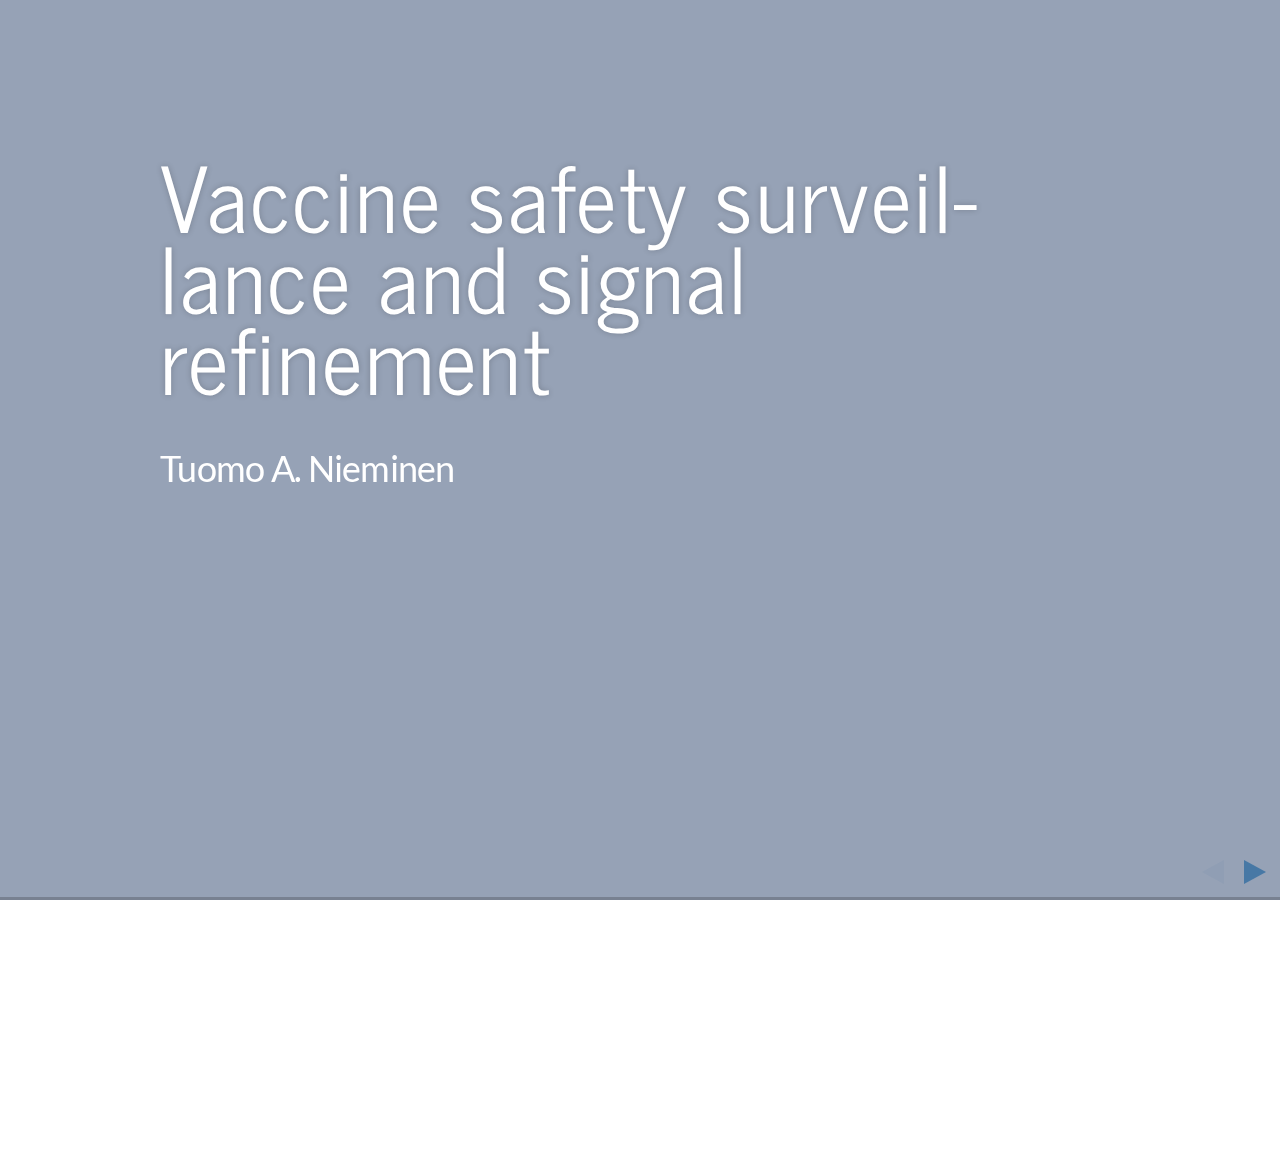
==== commit 59cbfcc3: "small update to presentation" ====
--- a/Presentation/index.html
+++ b/Presentation/index.html
@@ -3,7 +3,7 @@
 
 <head>
   <meta charset="utf-8">
-  <title>Safety surveillance and signal refinement</title>
+  <title>Vaccine safety surveillance and signal refinement</title>
     
   <meta name="apple-mobile-web-app-capable" content="yes" />
   <meta name="apple-mobile-web-app-status-bar-style" content="black-translucent" />
@@ -807,9 +807,10 @@
   <div class="slides">
 
 <section data-state="section" data-transition="default" data-transition-speed="default">
-<h1>Safety surveillance and signal refinement</h1><p></p>
-
-<div class="slideContent" >
+<h1>Vaccine safety surveillance and signal refinement</h1><p></p>
+
+<div class="slideContent" >
+<p>Tuomo A. Nieminen</p>
 
 </div>
 
